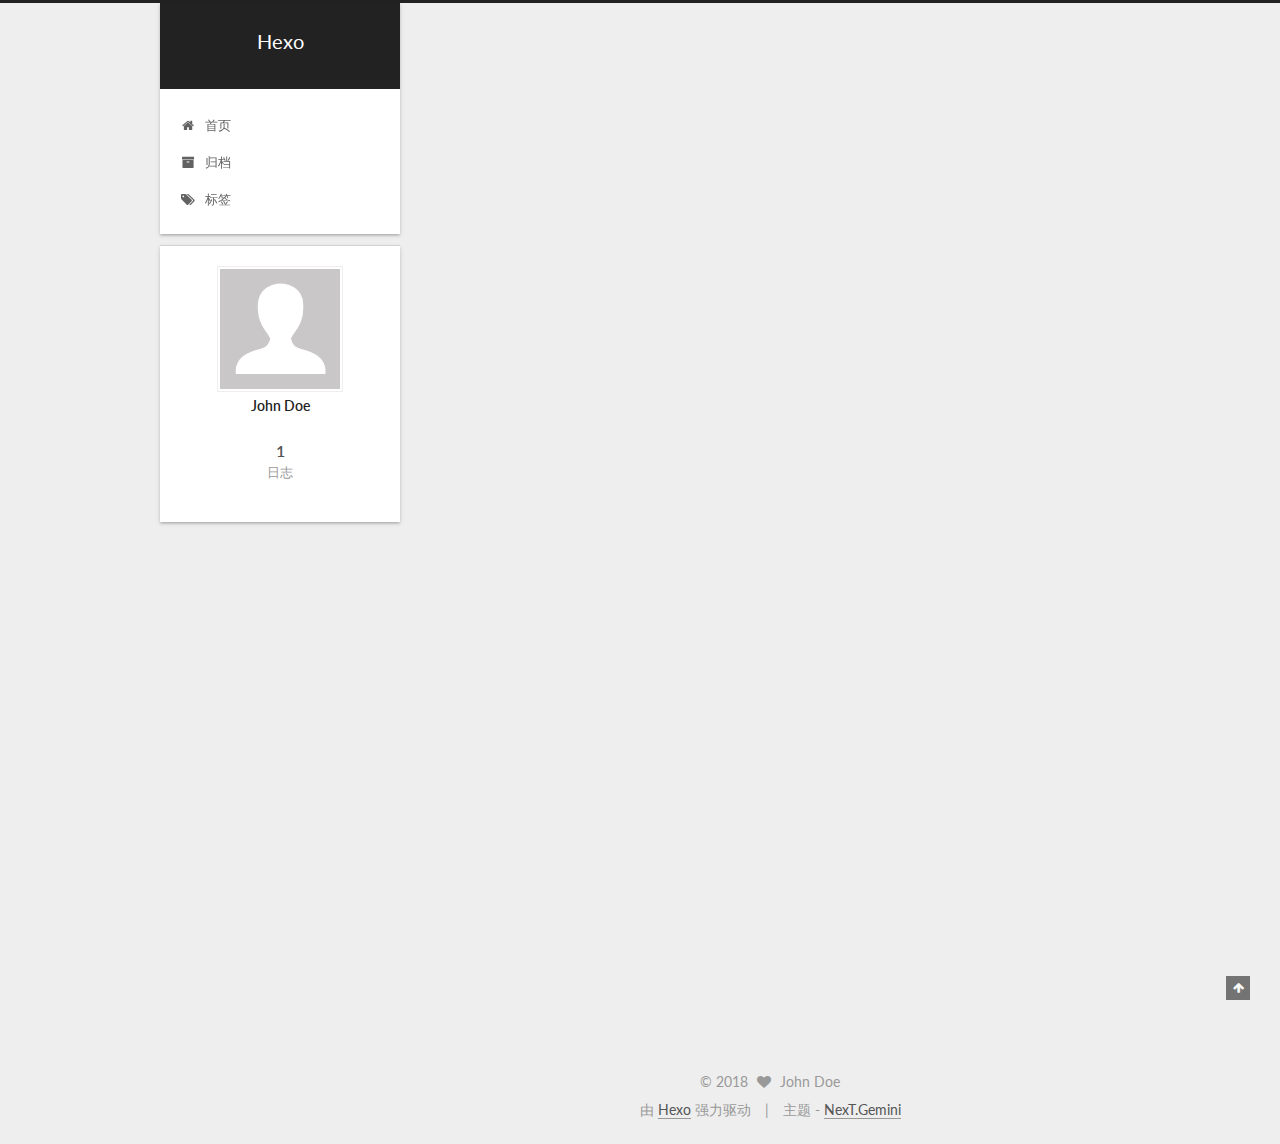
==== index.html @ 74d7618f "Site updated: 2018-06-04 23:23:45" ====
<!DOCTYPE html>



  


<html class="theme-next gemini use-motion" lang="zh-Hans">
<head>
  <meta charset="UTF-8"/>
<meta http-equiv="X-UA-Compatible" content="IE=edge" />
<meta name="viewport" content="width=device-width, initial-scale=1, maximum-scale=1"/>
<meta name="theme-color" content="#222">









<meta http-equiv="Cache-Control" content="no-transform" />
<meta http-equiv="Cache-Control" content="no-siteapp" />















  
  
  <link href="/lib/fancybox/source/jquery.fancybox.css?v=2.1.5" rel="stylesheet" type="text/css" />




  
  
  
  

  
    
    
  

  

  

  

  

  
    
    
    <link href="//fonts.googleapis.com/css?family=Lato:300,300italic,400,400italic,700,700italic&subset=latin,latin-ext" rel="stylesheet" type="text/css">
  






<link href="/lib/font-awesome/css/font-awesome.min.css?v=4.6.2" rel="stylesheet" type="text/css" />

<link href="/css/main.css?v=5.1.2" rel="stylesheet" type="text/css" />


  <meta name="keywords" content="Hexo, NexT" />








  <link rel="shortcut icon" type="image/x-icon" href="/favicon.ico?v=5.1.2" />






<meta property="og:type" content="website">
<meta property="og:title" content="Hexo">
<meta property="og:url" content="http://yoursite.com/index.html">
<meta property="og:site_name" content="Hexo">
<meta property="og:locale" content="zh-Hans">
<meta name="twitter:card" content="summary">
<meta name="twitter:title" content="Hexo">



<script type="text/javascript" id="hexo.configurations">
  var NexT = window.NexT || {};
  var CONFIG = {
    root: '/',
    scheme: 'Gemini',
    sidebar: {"position":"left","display":"post","offset":12,"offset_float":12,"b2t":false,"scrollpercent":false,"onmobile":false},
    fancybox: true,
    tabs: true,
    motion: true,
    duoshuo: {
      userId: '0',
      author: '博主'
    },
    algolia: {
      applicationID: '',
      apiKey: '',
      indexName: '',
      hits: {"per_page":10},
      labels: {"input_placeholder":"Search for Posts","hits_empty":"We didn't find any results for the search: ${query}","hits_stats":"${hits} results found in ${time} ms"}
    }
  };
</script>



  <link rel="canonical" href="http://yoursite.com/"/>





  <title>Hexo</title>
  














</head>

<body itemscope itemtype="http://schema.org/WebPage" lang="zh-Hans">

  
  
    
  

  <div class="container sidebar-position-left 
   page-home 
 ">
    <div class="headband"></div>

    <header id="header" class="header" itemscope itemtype="http://schema.org/WPHeader">
      <div class="header-inner"><div class="site-brand-wrapper">
  <div class="site-meta ">
    

    <div class="custom-logo-site-title">
      <a href="/"  class="brand" rel="start">
        <span class="logo-line-before"><i></i></span>
        <span class="site-title">Hexo</span>
        <span class="logo-line-after"><i></i></span>
      </a>
    </div>
      
        <p class="site-subtitle"></p>
      
  </div>

  <div class="site-nav-toggle">
    <button>
      <span class="btn-bar"></span>
      <span class="btn-bar"></span>
      <span class="btn-bar"></span>
    </button>
  </div>
</div>

<nav class="site-nav">
  

  
    <ul id="menu" class="menu">
      
        
        <li class="menu-item menu-item-home">
          <a href="/" rel="section">
            
              <i class="menu-item-icon fa fa-fw fa-home"></i> <br />
            
            首页
          </a>
        </li>
      
        
        <li class="menu-item menu-item-archives">
          <a href="/archives/" rel="section">
            
              <i class="menu-item-icon fa fa-fw fa-archive"></i> <br />
            
            归档
          </a>
        </li>
      
        
        <li class="menu-item menu-item-tags">
          <a href="/tags/" rel="section">
            
              <i class="menu-item-icon fa fa-fw fa-tags"></i> <br />
            
            标签
          </a>
        </li>
      

      
    </ul>
  

  
</nav>



 </div>
    </header>

    <main id="main" class="main">
      <div class="main-inner">
        <div class="content-wrap">
          <div id="content" class="content">
            
  <section id="posts" class="posts-expand">
    
      

  

  
  
  

  <article class="post post-type-normal" itemscope itemtype="http://schema.org/Article">
  
  
  
  <div class="post-block">
    <link itemprop="mainEntityOfPage" href="http://yoursite.com/2018/05/29/hello-world/">

    <span hidden itemprop="author" itemscope itemtype="http://schema.org/Person">
      <meta itemprop="name" content="John Doe">
      <meta itemprop="description" content="">
      <meta itemprop="image" content="/images/avatar.gif">
    </span>

    <span hidden itemprop="publisher" itemscope itemtype="http://schema.org/Organization">
      <meta itemprop="name" content="Hexo">
    </span>

    
      <header class="post-header">

        
        
          <h1 class="post-title" itemprop="name headline">
                
                <a class="post-title-link" href="/2018/05/29/hello-world/" itemprop="url">Hello World</a></h1>
        

        <div class="post-meta">
          <span class="post-time">
            
              <span class="post-meta-item-icon">
                <i class="fa fa-calendar-o"></i>
              </span>
              
                <span class="post-meta-item-text">发表于</span>
              
              <time title="创建于" itemprop="dateCreated datePublished" datetime="2018-05-29T22:01:03+08:00">
                2018-05-29
              </time>
            

            

            
          </span>

          

          
            
          

          
          

          

          

          

        </div>
      </header>
    

    
    
    
    <div class="post-body" itemprop="articleBody">

      
      

      
        
          
            <p>Welcome to <a href="https://hexo.io/" target="_blank" rel="noopener">Hexo</a>! This is your very first post. Check <a href="https://hexo.io/docs/" target="_blank" rel="noopener">documentation</a> for more info. If you get any problems when using Hexo, you can find the answer in <a href="https://hexo.io/docs/troubleshooting.html" target="_blank" rel="noopener">troubleshooting</a> or you can ask me on <a href="https://github.com/hexojs/hexo/issues" target="_blank" rel="noopener">GitHub</a>.</p>
<h2 id="Quick-Start"><a href="#Quick-Start" class="headerlink" title="Quick Start"></a>Quick Start</h2><h3 id="Create-a-new-post"><a href="#Create-a-new-post" class="headerlink" title="Create a new post"></a>Create a new post</h3><figure class="highlight bash"><table><tr><td class="gutter"><pre><span class="line">1</span><br></pre></td><td class="code"><pre><span class="line">$ hexo new <span class="string">"My New Post"</span></span><br></pre></td></tr></table></figure>
<p>More info: <a href="https://hexo.io/docs/writing.html" target="_blank" rel="noopener">Writing</a></p>
<h3 id="Run-server"><a href="#Run-server" class="headerlink" title="Run server"></a>Run server</h3><figure class="highlight bash"><table><tr><td class="gutter"><pre><span class="line">1</span><br></pre></td><td class="code"><pre><span class="line">$ hexo server</span><br></pre></td></tr></table></figure>
<p>More info: <a href="https://hexo.io/docs/server.html" target="_blank" rel="noopener">Server</a></p>
<h3 id="Generate-static-files"><a href="#Generate-static-files" class="headerlink" title="Generate static files"></a>Generate static files</h3><figure class="highlight bash"><table><tr><td class="gutter"><pre><span class="line">1</span><br></pre></td><td class="code"><pre><span class="line">$ hexo generate</span><br></pre></td></tr></table></figure>
<p>More info: <a href="https://hexo.io/docs/generating.html" target="_blank" rel="noopener">Generating</a></p>
<h3 id="Deploy-to-remote-sites"><a href="#Deploy-to-remote-sites" class="headerlink" title="Deploy to remote sites"></a>Deploy to remote sites</h3><figure class="highlight bash"><table><tr><td class="gutter"><pre><span class="line">1</span><br></pre></td><td class="code"><pre><span class="line">$ hexo deploy</span><br></pre></td></tr></table></figure>
<p>More info: <a href="https://hexo.io/docs/deployment.html" target="_blank" rel="noopener">Deployment</a></p>

          
        
      
    </div>
    
    
    

    

    

    

    <footer class="post-footer">
      

      

      

      
      
        <div class="post-eof"></div>
      
    </footer>
  </div>
  
  
  
  </article>


    
  </section>

  


          </div>
          


          

        </div>
        
          
  
  <div class="sidebar-toggle">
    <div class="sidebar-toggle-line-wrap">
      <span class="sidebar-toggle-line sidebar-toggle-line-first"></span>
      <span class="sidebar-toggle-line sidebar-toggle-line-middle"></span>
      <span class="sidebar-toggle-line sidebar-toggle-line-last"></span>
    </div>
  </div>

  <aside id="sidebar" class="sidebar">
    
    <div class="sidebar-inner">

      

      

      <section class="site-overview sidebar-panel sidebar-panel-active">
        <div class="site-author motion-element" itemprop="author" itemscope itemtype="http://schema.org/Person">
          <img class="site-author-image" itemprop="image"
               src="/images/avatar.gif"
               alt="John Doe" />
          <p class="site-author-name" itemprop="name">John Doe</p>
           
              <p class="site-description motion-element" itemprop="description"></p>
          
        </div>
        <nav class="site-state motion-element">

          
            <div class="site-state-item site-state-posts">
              <a href="/archives/">
                <span class="site-state-item-count">1</span>
                <span class="site-state-item-name">日志</span>
              </a>
            </div>
          

          

          

        </nav>

        

        <div class="links-of-author motion-element">
          
        </div>

        
        

        
        

        


      </section>

      

      

    </div>
  </aside>


        
      </div>
    </main>

    <footer id="footer" class="footer">
      <div class="footer-inner">
        <div class="copyright" >
  
  &copy; 
  <span itemprop="copyrightYear">2018</span>
  <span class="with-love">
    <i class="fa fa-heart"></i>
  </span>
  <span class="author" itemprop="copyrightHolder">John Doe</span>
</div>


<div class="powered-by">
  由 <a class="theme-link" href="https://hexo.io">Hexo</a> 强力驱动
</div>

<div class="theme-info">
  主题 -
  <a class="theme-link" href="https://github.com/iissnan/hexo-theme-next">
    NexT.Gemini
  </a>
</div>


        

        
      </div>
    </footer>

    
      <div class="back-to-top">
        <i class="fa fa-arrow-up"></i>
        
      </div>
    

  </div>

  

<script type="text/javascript">
  if (Object.prototype.toString.call(window.Promise) !== '[object Function]') {
    window.Promise = null;
  }
</script>









  












  
  <script type="text/javascript" src="/lib/jquery/index.js?v=2.1.3"></script>

  
  <script type="text/javascript" src="/lib/fastclick/lib/fastclick.min.js?v=1.0.6"></script>

  
  <script type="text/javascript" src="/lib/jquery_lazyload/jquery.lazyload.js?v=1.9.7"></script>

  
  <script type="text/javascript" src="/lib/velocity/velocity.min.js?v=1.2.1"></script>

  
  <script type="text/javascript" src="/lib/velocity/velocity.ui.min.js?v=1.2.1"></script>

  
  <script type="text/javascript" src="/lib/fancybox/source/jquery.fancybox.pack.js?v=2.1.5"></script>


  


  <script type="text/javascript" src="/js/src/utils.js?v=5.1.2"></script>

  <script type="text/javascript" src="/js/src/motion.js?v=5.1.2"></script>



  
  


  <script type="text/javascript" src="/js/src/affix.js?v=5.1.2"></script>

  <script type="text/javascript" src="/js/src/schemes/pisces.js?v=5.1.2"></script>



  
    <script type="text/javascript" src="/js/src/scrollspy.js?v=5.1.2"></script>
<script type="text/javascript" src="/js/src/post-details.js?v=5.1.2"></script>

  

  


  <script type="text/javascript" src="/js/src/bootstrap.js?v=5.1.2"></script>



  


  




	





  





  






  





  

  

  

  

  

  

</body>
</html>
---- css/main.css ----
/* normalize.css v3.0.2 | MIT License | git.io/normalize */
html {
  font-family: sans-serif; /* 1 */
  -ms-text-size-adjust: 100%; /* 2 */
  -webkit-text-size-adjust: 100%; /* 2 */
}
body {
  margin: 0;
}
article,
aside,
details,
figcaption,
figure,
footer,
header,
hgroup,
main,
menu,
nav,
section,
summary {
  display: block;
}
audio,
canvas,
progress,
video {
  display: inline-block; /* 1 */
  vertical-align: baseline; /* 2 */
}
audio:not([controls]) {
  display: none;
  height: 0;
}
[hidden],
template {
  display: none;
}
a {
  background-color: transparent;
}
a:active,
a:hover {
  outline: 0;
}
abbr[title] {
  border-bottom: 1px dotted;
}
b,
strong {
  font-weight: bold;
}
dfn {
  font-style: italic;
}
h1 {
  font-size: 2em;
  margin: 0.67em 0;
}
mark {
  background: #ff0;
  color: #000;
}
small {
  font-size: 80%;
}
sub,
sup {
  font-size: 75%;
  line-height: 0;
  position: relative;
  vertical-align: baseline;
}
sup {
  top: -0.5em;
}
sub {
  bottom: -0.25em;
}
img {
  border: 0;
}
svg:not(:root) {
  overflow: hidden;
}
figure {
  margin: 1em 40px;
}
hr {
  -moz-box-sizing: content-box;
  box-sizing: content-box;
  height: 0;
}
pre {
  overflow: auto;
}
code,
kbd,
pre,
samp {
  font-family: monospace, monospace;
  font-size: 1em;
}
button,
input,
optgroup,
select,
textarea {
  color: inherit; /* 1 */
  font: inherit; /* 2 */
  margin: 0; /* 3 */
}
button {
  overflow: visible;
}
button,
select {
  text-transform: none;
}
button,
html input[type="button"],
input[type="reset"],
input[type="submit"] {
  -webkit-appearance: button; /* 2 */
  cursor: pointer; /* 3 */
}
button[disabled],
html input[disabled] {
  cursor: default;
}
button::-moz-focus-inner,
input::-moz-focus-inner {
  border: 0;
  padding: 0;
}
input {
  line-height: normal;
}
input[type="checkbox"],
input[type="radio"] {
  box-sizing: border-box; /* 1 */
  padding: 0; /* 2 */
}
input[type="number"]::-webkit-inner-spin-button,
input[type="number"]::-webkit-outer-spin-button {
  height: auto;
}
input[type="search"] {
  -webkit-appearance: textfield; /* 1 */
  -moz-box-sizing: content-box;
  -webkit-box-sizing: content-box; /* 2 */
  box-sizing: content-box;
}
input[type="search"]::-webkit-search-cancel-button,
input[type="search"]::-webkit-search-decoration {
  -webkit-appearance: none;
}
fieldset {
  border: 1px solid #c0c0c0;
  margin: 0 2px;
  padding: 0.35em 0.625em 0.75em;
}
legend {
  border: 0; /* 1 */
  padding: 0; /* 2 */
}
textarea {
  overflow: auto;
}
optgroup {
  font-weight: bold;
}
table {
  border-collapse: collapse;
  border-spacing: 0;
}
td,
th {
  padding: 0;
}
::selection {
  background: #262a30;
  color: #fff;
}
body {
  position: relative;
  font-family: 'Lato', "PingFang SC", "Microsoft YaHei", sans-serif;
  font-size: 14px;
  line-height: 2;
  color: #555;
  background: #eee;
}
@media (max-width: 767px) {
  body {
    padding-right: 0 !important;
  }
}
@media (min-width: 768px) and (max-width: 991px) {
  body {
    padding-right: 0 !important;
  }
}
@media (min-width: 1600px) {
  body {
    font-size: 16px;
  }
}
h1,
h2,
h3,
h4,
h5,
h6 {
  margin: 0;
  padding: 0;
  font-weight: bold;
  line-height: 1.5;
  font-family: 'Lato', "PingFang SC", "Microsoft YaHei", sans-serif;
}
h2,
h3,
h4,
h5,
h6 {
  margin: 20px 0 15px;
}
h1 {
  font-size: 22px;
}
@media (max-width: 767px) {
  h1 {
    font-size: 18px;
  }
}
h2 {
  font-size: 20px;
}
@media (max-width: 767px) {
  h2 {
    font-size: 16px;
  }
}
h3 {
  font-size: 18px;
}
@media (max-width: 767px) {
  h3 {
    font-size: 14px;
  }
}
h4 {
  font-size: 16px;
}
@media (max-width: 767px) {
  h4 {
    font-size: 12px;
  }
}
h5 {
  font-size: 14px;
}
@media (max-width: 767px) {
  h5 {
    font-size: 10px;
  }
}
h6 {
  font-size: 12px;
}
@media (max-width: 767px) {
  h6 {
    font-size: 8px;
  }
}
p {
  margin: 0 0 20px 0;
}
a {
  color: #555;
  text-decoration: none;
  border-bottom: 1px solid #999;
  word-wrap: break-word;
}
a:hover {
  color: #222;
  border-bottom-color: #222;
}
blockquote {
  margin: 0;
  padding: 0;
}
img {
  display: block;
  margin: auto;
  max-width: 100%;
  height: auto;
}
hr {
  margin: 40px 0;
  height: 3px;
  border: none;
  background-color: #ddd;
  background-image: repeating-linear-gradient(-45deg, #fff, #fff 4px, transparent 4px, transparent 8px);
}
blockquote {
  padding: 0 15px;
  color: #666;
  border-left: 4px solid #ddd;
}
blockquote cite::before {
  content: "-";
  padding: 0 5px;
}
dt {
  font-weight: 700;
}
dd {
  margin: 0;
  padding: 0;
}
.text-left {
  text-align: left;
}
.text-center {
  text-align: center;
}
.text-right {
  text-align: right;
}
.text-justify {
  text-align: justify;
}
.text-nowrap {
  white-space: nowrap;
}
.text-lowercase {
  text-transform: lowercase;
}
.text-uppercase {
  text-transform: uppercase;
}
.text-capitalize {
  text-transform: capitalize;
}
.center-block {
  display: block;
  margin-left: auto;
  margin-right: auto;
}
.clearfix:before,
.clearfix:after {
  content: " ";
  display: table;
}
.clearfix:after {
  clear: both;
}
.pullquote {
  width: 45%;
}
.pullquote.left {
  float: left;
  margin-left: 5px;
  margin-right: 10px;
}
.pullquote.right {
  float: right;
  margin-left: 10px;
  margin-right: 5px;
}
.affix.affix.affix {
  position: fixed;
}
.translation {
  margin-top: -20px;
  font-size: 14px;
  color: #999;
}
.scrollbar-measure {
  width: 100px;
  height: 100px;
  overflow: scroll;
  position: absolute;
  top: -9999px;
}
.use-motion .motion-element {
  opacity: 0;
}
table {
  margin: 20px 0;
  width: 100%;
  border-collapse: collapse;
  border-spacing: 0;
  border: 1px solid #ddd;
  font-size: 14px;
  table-layout: fixed;
  word-wrap: break-all;
}
table>tbody>tr:nth-of-type(odd) {
  background-color: #f9f9f9;
}
table>tbody>tr:hover {
  background-color: #f5f5f5;
}
caption,
th,
td {
  padding: 8px;
  text-align: left;
  vertical-align: middle;
  font-weight: normal;
}
th,
td {
  border-bottom: 3px solid #ddd;
  border-right: 1px solid #eee;
}
th {
  padding-bottom: 10px;
  font-weight: 700;
}
td {
  border-bottom-width: 1px;
}
html,
body {
  height: 100%;
}
.container {
  position: relative;
  min-height: 100%;
}
.header-inner {
  margin: 0 auto;
  padding: 100px 0 70px;
  width: calc(100% - 252px);
}
@media (min-width: 1600px) {
  .container .header-inner {
    width: 900px;
  }
}
.main {
  padding-bottom: 150px;
}
.main-inner {
  margin: 0 auto;
  width: calc(100% - 252px);
}
@media (min-width: 1600px) {
  .container .main-inner {
    width: 900px;
  }
}
.footer {
  position: absolute;
  left: 0;
  bottom: 0;
  width: 100%;
  min-height: 50px;
}
.footer-inner {
  box-sizing: border-box;
  margin: 20px auto;
  width: calc(100% - 252px);
}
@media (min-width: 1600px) {
  .container .footer-inner {
    width: 900px;
  }
}
pre,
.highlight {
  overflow: auto;
  margin: 20px 0;
  padding: 0;
  font-size: 13px;
  color: #4d4d4c;
  background: #f7f7f7;
  line-height: 1.6;
}
pre,
code {
  font-family: consolas, Menlo, "PingFang SC", "Microsoft YaHei", monospace;
}
code {
  padding: 2px 4px;
  word-wrap: break-word;
  color: #555;
  background: #eee;
  border-radius: 3px;
  font-size: 13px;
}
pre code {
  padding: 0;
  color: #4d4d4c;
  background: none;
  text-shadow: none;
}
.highlight {
  border-radius: 1px;
}
.highlight pre {
  border: none;
  margin: 0;
  padding: 10px 0;
}
.highlight table {
  margin: 0;
  width: auto;
  border: none;
}
.highlight td {
  border: none;
  padding: 0;
}
.highlight figcaption {
  font-size: 1em;
  color: #4d4d4c;
  line-height: 1em;
  margin-bottom: 1em;
}
.highlight figcaption:before,
.highlight figcaption:after {
  content: " ";
  display: table;
}
.highlight figcaption:after {
  clear: both;
}
.highlight figcaption a {
  float: right;
  color: #4d4d4c;
}
.highlight figcaption a:hover {
  border-bottom-color: #4d4d4c;
}
.highlight .gutter pre {
  padding-left: 10px;
  padding-right: 10px;
  color: #869194;
  text-align: right;
  background-color: #eff2f3;
}
.highlight .code pre {
  width: 100%;
  padding-left: 10px;
  padding-right: 10px;
  background-color: #f7f7f7;
}
.highlight .line {
  height: 20px;
}
.gutter {
  -webkit-user-select: none;
  -moz-user-select: none;
  -ms-user-select: none;
  user-select: none;
}
.gist table {
  width: auto;
}
.gist table td {
  border: none;
}
pre .deletion {
  background: #fdd;
}
pre .addition {
  background: #dfd;
}
pre .meta {
  color: #8959a8;
}
pre .comment {
  color: #8e908c;
}
pre .variable,
pre .attribute,
pre .tag,
pre .regexp,
pre .ruby .constant,
pre .xml .tag .title,
pre .xml .pi,
pre .xml .doctype,
pre .html .doctype,
pre .css .id,
pre .css .class,
pre .css .pseudo {
  color: #c82829;
}
pre .number,
pre .preprocessor,
pre .built_in,
pre .literal,
pre .params,
pre .constant,
pre .command {
  color: #f5871f;
}
pre .ruby .class .title,
pre .css .rules .attribute,
pre .string,
pre .value,
pre .inheritance,
pre .header,
pre .ruby .symbol,
pre .xml .cdata,
pre .special,
pre .number,
pre .formula {
  color: #718c00;
}
pre .title,
pre .css .hexcolor {
  color: #3e999f;
}
pre .function,
pre .python .decorator,
pre .python .title,
pre .ruby .function .title,
pre .ruby .title .keyword,
pre .perl .sub,
pre .javascript .title,
pre .coffeescript .title {
  color: #4271ae;
}
pre .keyword,
pre .javascript .function {
  color: #8959a8;
}
.full-image.full-image.full-image {
  border: none;
  max-width: 100%;
  width: auto;
  margin: 20px auto;
}
@media (min-width: 992px) {
  .full-image.full-image.full-image {
    max-width: none;
    width: 118%;
    margin: 0 -9%;
  }
}
.blockquote-center,
.page-home .post-type-quote blockquote,
.page-post-detail .post-type-quote blockquote {
  position: relative;
  margin: 40px 0;
  padding: 0;
  border-left: none;
  text-align: center;
}
.blockquote-center::before,
.page-home .post-type-quote blockquote::before,
.page-post-detail .post-type-quote blockquote::before,
.blockquote-center::after,
.page-home .post-type-quote blockquote::after,
.page-post-detail .post-type-quote blockquote::after {
  position: absolute;
  content: ' ';
  display: block;
  width: 100%;
  height: 24px;
  opacity: 0.2;
  background-repeat: no-repeat;
  background-position: 0 -6px;
  background-size: 22px 22px;
}
.blockquote-center::before,
.page-home .post-type-quote blockquote::before,
.page-post-detail .post-type-quote blockquote::before {
  top: -20px;
  background-image: url("../images/quote-l.svg");
  border-top: 1px solid #ccc;
}
.blockquote-center::after,
.page-home .post-type-quote blockquote::after,
.page-post-detail .post-type-quote blockquote::after {
  bottom: -20px;
  background-image: url("../images/quote-r.svg");
  border-bottom: 1px solid #ccc;
  background-position: 100% 8px;
}
.blockquote-center p,
.page-home .post-type-quote blockquote p,
.page-post-detail .post-type-quote blockquote p,
.blockquote-center div,
.page-home .post-type-quote blockquote div,
.page-post-detail .post-type-quote blockquote div {
  text-align: center;
}
.post .post-body .group-picture img {
  box-sizing: border-box;
  padding: 0 3px;
  border: none;
}
.post .group-picture-row {
  overflow: hidden;
  margin-top: 6px;
}
.post .group-picture-row:first-child {
  margin-top: 0;
}
.post .group-picture-column {
  float: left;
}
.page-post-detail .post-body .group-picture-column {
  float: none;
  margin-top: 10px;
  width: auto !important;
}
.page-post-detail .post-body .group-picture-column img {
  margin: 0 auto;
}
.page-archive .group-picture-container {
  overflow: hidden;
}
.page-archive .group-picture-row {
  float: left;
}
.page-archive .group-picture-row:first-child {
  margin-top: 6px;
}
.page-archive .group-picture-column {
  max-width: 150px;
  max-height: 150px;
}
.post-body .note {
  position: relative;
  padding: 15px;
  margin-bottom: 20px;
  border: 1px solid #eee;
  border-left-width: 5px;
  border-radius: 3px;
}
.post-body .note h2,
.post-body .note h3,
.post-body .note h4,
.post-body .note h5,
.post-body .note h6 {
  margin-top: 0;
  margin-bottom: 0;
  border-bottom: initial;
  padding-top: 0 !important;
}
.post-body .note p:first-child,
.post-body .note ul:first-child,
.post-body .note ol:first-child,
.post-body .note table:first-child,
.post-body .note pre:first-child,
.post-body .note blockquote:first-child {
  margin-top: 0;
}
.post-body .note p:last-child,
.post-body .note ul:last-child,
.post-body .note ol:last-child,
.post-body .note table:last-child,
.post-body .note pre:last-child,
.post-body .note blockquote:last-child {
  margin-bottom: 0;
}
.post-body .note.default {
  border-left-color: #777;
}
.post-body .note.default h2,
.post-body .note.default h3,
.post-body .note.default h4,
.post-body .note.default h5,
.post-body .note.default h6 {
  color: #777;
}
.post-body .note.primary {
  border-left-color: #6f42c1;
}
.post-body .note.primary h2,
.post-body .note.primary h3,
.post-body .note.primary h4,
.post-body .note.primary h5,
.post-body .note.primary h6 {
  color: #6f42c1;
}
.post-body .note.info {
  border-left-color: #428bca;
}
.post-body .note.info h2,
.post-body .note.info h3,
.post-body .note.info h4,
.post-body .note.info h5,
.post-body .note.info h6 {
  color: #428bca;
}
.post-body .note.success {
  border-left-color: #5cb85c;
}
.post-body .note.success h2,
.post-body .note.success h3,
.post-body .note.success h4,
.post-body .note.success h5,
.post-body .note.success h6 {
  color: #5cb85c;
}
.post-body .note.warning {
  border-left-color: #f0ad4e;
}
.post-body .note.warning h2,
.post-body .note.warning h3,
.post-body .note.warning h4,
.post-body .note.warning h5,
.post-body .note.warning h6 {
  color: #f0ad4e;
}
.post-body .note.danger {
  border-left-color: #d9534f;
}
.post-body .note.danger h2,
.post-body .note.danger h3,
.post-body .note.danger h4,
.post-body .note.danger h5,
.post-body .note.danger h6 {
  color: #d9534f;
}
.post-body .label {
  display: inline;
  padding: 0 2px;
  white-space: nowrap;
}
.post-body .label.default {
  background-color: #f0f0f0;
}
.post-body .label.primary {
  background-color: #efe6f7;
}
.post-body .label.info {
  background-color: #e5f2f8;
}
.post-body .label.success {
  background-color: #e7f4e9;
}
.post-body .label.warning {
  background-color: #fcf6e1;
}
.post-body .label.danger {
  background-color: #fae8eb;
}
.post-body .tabs {
  position: relative;
  display: block;
  margin-bottom: 20px;
  padding-top: 10px;
}
.post-body .tabs ul.nav-tabs {
  margin: 0;
  padding: 0;
  display: flex;
  margin-bottom: -1px;
}
@media (max-width: 413px) {
  .post-body .tabs ul.nav-tabs {
    display: block;
    margin-bottom: 5px;
  }
}
.post-body .tabs ul.nav-tabs li.tab {
  list-style-type: none !important;
  margin: 0 0.25em 0 0;
  border-top: 3px solid transparent;
  border-left: 1px solid transparent;
  border-right: 1px solid transparent;
}
@media (max-width: 413px) {
  .post-body .tabs ul.nav-tabs li.tab {
    margin: initial;
    border-top: 1px solid transparent;
    border-left: 3px solid transparent;
    border-right: 1px solid transparent;
    border-bottom: 1px solid transparent;
  }
}
.post-body .tabs ul.nav-tabs li.tab a {
  outline: 0;
  border-bottom: initial;
  display: block;
  line-height: 1.8em;
  padding: 0.25em 0.75em;
  transition-duration: 0.2s;
  transition-timing-function: ease-out;
  transition-delay: 0s;
}
.post-body .tabs ul.nav-tabs li.tab a i {
  width: 1.285714285714286em;
}
.post-body .tabs ul.nav-tabs li.tab.active {
  border-top: 3px solid #fc6423;
  border-left: 1px solid #ddd;
  border-right: 1px solid #ddd;
  background-color: #fff;
}
@media (max-width: 413px) {
  .post-body .tabs ul.nav-tabs li.tab.active {
    border-top: 1px solid #ddd;
    border-left: 3px solid #fc6423;
    border-right: 1px solid #ddd;
    border-bottom: 1px solid #ddd;
  }
}
.post-body .tabs ul.nav-tabs li.tab.active a {
  cursor: default;
  color: #555;
}
.post-body .tabs .tab-content {
  background-color: #fff;
}
.post-body .tabs .tab-content .tab-pane {
  border: 1px solid #ddd;
  padding: 20px 20px 0 20px;
}
.post-body .tabs .tab-content .tab-pane:not(.active) {
  display: none !important;
}
.post-body .tabs .tab-content .tab-pane.active {
  display: block !important;
}
.btn {
  display: inline-block;
  padding: 0 20px;
  font-size: 14px;
  color: #fff;
  background: #222;
  border: 2px solid #555;
  text-decoration: none;
  border-radius: 0;
  transition-property: background-color;
  transition-duration: 0.2s;
  transition-timing-function: ease-in-out;
  transition-delay: 0s;
}
.btn:hover,
.post-button .btn:hover {
  border-color: #222;
  color: #fff;
  background: #222;
}
.btn-bar {
  display: block;
  width: 22px;
  height: 2px;
  background: #555;
  border-radius: 1px;
}
.btn-bar+.btn-bar {
  margin-top: 4px;
}
.pagination {
  margin: 120px 0 40px;
  text-align: center;
  border-top: 1px solid #eee;
}
.page-number-basic,
.pagination .prev,
.pagination .next,
.pagination .page-number,
.pagination .space {
  display: inline-block;
  position: relative;
  top: -1px;
  margin: 0 10px;
  padding: 0 10px;
  line-height: 30px;
}
@media (max-width: 767px) {
  .page-number-basic,
  .pagination .prev,
  .pagination .next,
  .pagination .page-number,
  .pagination .space {
    margin: 0 5px;
  }
}
.pagination .prev,
.pagination .next,
.pagination .page-number {
  border-bottom: 0;
  border-top: 1px solid #eee;
  transition-property: border-color;
  transition-duration: 0.2s;
  transition-timing-function: ease-in-out;
  transition-delay: 0s;
}
.pagination .prev:hover,
.pagination .next:hover,
.pagination .page-number:hover {
  border-top-color: #222;
}
.pagination .space {
  padding: 0;
  margin: 0;
}
.pagination .prev {
  margin-left: 0;
}
.pagination .next {
  margin-right: 0;
}
.pagination .page-number.current {
  color: #fff;
  background: #ccc;
  border-top-color: #ccc;
}
@media (max-width: 767px) {
  .pagination {
    border-top: none;
  }
  .pagination .prev,
  .pagination .next,
  .pagination .page-number {
    margin-bottom: 10px;
    border-top: 0;
    border-bottom: 1px solid #eee;
  }
  .pagination .prev:hover,
  .pagination .next:hover,
  .pagination .page-number:hover {
    border-bottom-color: #222;
  }
}
.comments {
  margin: 60px 20px 0;
}
.tag-cloud {
  text-align: center;
}
.tag-cloud a {
  display: inline-block;
  margin: 10px;
}
.back-to-top {
  box-sizing: border-box;
  position: fixed;
  bottom: -100px;
  right: 30px;
  z-index: 1050;
  padding: 0 6px;
  width: 24px;
  background: #222;
  font-size: 12px;
  opacity: 0.6;
  color: #fff;
  cursor: pointer;
  text-align: center;
  -webkit-transform: translateZ(0);
  transition-property: bottom;
  transition-duration: 0.2s;
  transition-timing-function: ease-in-out;
  transition-delay: 0s;
}
@media (min-width: 768px) and (max-width: 991px) {
  .back-to-top {
    display: none !important;
  }
}
@media (max-width: 767px) {
  .back-to-top {
    display: none !important;
  }
}
.back-to-top.back-to-top-on {
  bottom: 30px;
}
.header {
  background: transparent;
}
.header-inner {
  position: relative;
}
.headband {
  height: 3px;
  background: #222;
}
.site-meta {
  margin: 0;
  text-align: center;
}
@media (max-width: 767px) {
  .site-meta {
    text-align: center;
  }
}
.brand {
  position: relative;
  display: inline-block;
  padding: 0 40px;
  color: #fff;
  background: #222;
  border-bottom: none;
}
.brand:hover {
  color: #fff;
}
.logo {
  display: inline-block;
  margin-right: 5px;
  line-height: 36px;
  vertical-align: top;
}
.site-title {
  display: inline-block;
  vertical-align: top;
  line-height: 36px;
  font-size: 20px;
  font-weight: normal;
  font-family: 'Lato', "PingFang SC", "Microsoft YaHei", sans-serif;
}
.site-subtitle {
  margin-top: 10px;
  font-size: 13px;
  color: #ddd;
}
.use-motion .brand {
  opacity: 0;
}
.use-motion .logo,
.use-motion .site-title,
.use-motion .site-subtitle {
  opacity: 0;
  position: relative;
  top: -10px;
}
.site-nav-toggle {
  display: none;
  position: absolute;
  top: 10px;
  left: 10px;
}
@media (max-width: 767px) {
  .site-nav-toggle {
    display: block;
  }
}
.site-nav-toggle button {
  margin-top: 2px;
  padding: 9px 10px;
  background: transparent;
  border: none;
}
@media (max-width: 767px) {
  .site-nav {
    display: none;
    margin: 0 -10px;
    padding: 0 10px;
    clear: both;
    border-top: 1px solid #ddd;
  }
}
@media (min-width: 768px) and (max-width: 991px) {
  .site-nav {
    display: block !important;
  }
}
@media (min-width: 992px) {
  .site-nav {
    display: block !important;
  }
}
.menu {
  margin-top: 20px;
  padding-left: 0;
  text-align: center;
}
.menu .menu-item {
  display: inline-block;
  margin: 0 10px;
  list-style: none;
}
@media screen and (max-width: 767px) {
  .menu .menu-item {
    margin-top: 10px;
  }
}
.menu .menu-item a {
  display: block;
  font-size: 13px;
  line-height: inherit;
  border-bottom: 1px solid transparent;
  transition-property: border-color;
  transition-duration: 0.2s;
  transition-timing-function: ease-in-out;
  transition-delay: 0s;
}
.menu .menu-item a:hover,
.menu-item-active a {
  border-bottom-color: #222;
}
.menu .menu-item .fa {
  margin-right: 5px;
}
.use-motion .menu-item {
  opacity: 0;
}
.post-body {
  font-family: 'Lato', "PingFang SC", "Microsoft YaHei", sans-serif;
}
@media (max-width: 767px) {
  .post-body {
    word-break: break-word;
  }
}
.post-body .fancybox img {
  display: block !important;
  margin: 0 auto;
  cursor: pointer;
  cursor: zoom-in;
  cursor: -webkit-zoom-in;
}
.post-body .image-caption,
.post-body .figure .caption {
  margin: 10px auto 15px;
  text-align: center;
  font-size: 14px;
  color: #999;
  font-weight: bold;
  line-height: 1;
}
.post-sticky-flag {
  display: inline-block;
  font-size: 16px;
  -ms-transform: rotate(30deg);
  -webkit-transform: rotate(30deg);
  -moz-transform: rotate(30deg);
  -ms-transform: rotate(30deg);
  -o-transform: rotate(30deg);
  transform: rotate(30deg);
}
.posts-expand {
  padding-top: 40px;
}
@media (max-width: 767px) {
  .posts-expand {
    margin: 0 20px;
  }
  .post-body pre {
    padding: 10px;
  }
  .post-body pre .gutter pre {
    padding-right: 10px;
  }
  .post-body .highlight {
    margin-left: 0px;
    margin-right: 0px;
    padding: 0;
  }
  .post-body .highlight .gutter pre {
    padding-right: 10px;
  }
}
@media (min-width: 992px) {
  .posts-expand .post-body {
    text-align: justify;
  }
}
.posts-expand .post-body h2,
.posts-expand .post-body h3,
.posts-expand .post-body h4,
.posts-expand .post-body h5,
.posts-expand .post-body h6 {
  padding-top: 10px;
}
.posts-expand .post-body h2 .header-anchor,
.posts-expand .post-body h3 .header-anchor,
.posts-expand .post-body h4 .header-anchor,
.posts-expand .post-body h5 .header-anchor,
.posts-expand .post-body h6 .header-anchor {
  float: right;
  margin-left: 10px;
  color: #ccc;
  border-bottom-style: none;
  visibility: hidden;
}
.posts-expand .post-body h2 .header-anchor:hover,
.posts-expand .post-body h3 .header-anchor:hover,
.posts-expand .post-body h4 .header-anchor:hover,
.posts-expand .post-body h5 .header-anchor:hover,
.posts-expand .post-body h6 .header-anchor:hover {
  color: inherit;
}
.posts-expand .post-body h2:hover .header-anchor,
.posts-expand .post-body h3:hover .header-anchor,
.posts-expand .post-body h4:hover .header-anchor,
.posts-expand .post-body h5:hover .header-anchor,
.posts-expand .post-body h6:hover .header-anchor {
  visibility: visible;
}
.posts-expand .post-body ul li {
  list-style: circle;
}
.posts-expand .post-body img {
  box-sizing: border-box;
  margin: auto;
  padding: 3px;
  border: 1px solid #ddd;
}
.posts-expand .fancybox img {
  margin: 0 auto;
}
@media (max-width: 767px) {
  .posts-collapse {
    margin: 0 20px;
  }
  .posts-collapse .post-title,
  .posts-collapse .post-meta {
    display: block;
    width: auto;
    text-align: left;
  }
}
.posts-collapse {
  position: relative;
  z-index: 1010;
  margin-left: 55px;
}
.posts-collapse::after {
  content: " ";
  position: absolute;
  top: 20px;
  left: 0;
  margin-left: -2px;
  width: 4px;
  height: 100%;
  background: #f5f5f5;
  z-index: -1;
}
@media (max-width: 767px) {
  .posts-collapse {
    margin: 0 20px;
  }
}
.posts-collapse .collection-title {
  position: relative;
  margin: 60px 0;
}
.posts-collapse .collection-title h1,
.posts-collapse .collection-title h2 {
  margin-left: 20px;
}
.posts-collapse .collection-title small {
  color: #bbb;
  margin-left: 5px;
}
.posts-collapse .collection-title::before {
  content: " ";
  position: absolute;
  left: 0;
  top: 50%;
  margin-left: -4px;
  margin-top: -4px;
  width: 8px;
  height: 8px;
  background: #bbb;
  border-radius: 50%;
}
.posts-collapse .post {
  margin: 30px 0;
}
.posts-collapse .post-header {
  position: relative;
  transition-duration: 0.2s;
  transition-timing-function: ease-in-out;
  transition-delay: 0s;
  transition-property: border;
  border-bottom: 1px dashed #ccc;
}
.posts-collapse .post-header::before {
  content: " ";
  position: absolute;
  left: 0;
  top: 12px;
  width: 6px;
  height: 6px;
  margin-left: -4px;
  background: #bbb;
  border-radius: 50%;
  border: 1px solid #fff;
  transition-duration: 0.2s;
  transition-timing-function: ease-in-out;
  transition-delay: 0s;
  transition-property: background;
}
.posts-collapse .post-header:hover {
  border-bottom-color: #666;
}
.posts-collapse .post-header:hover::before {
  background: #222;
}
.posts-collapse .post-meta {
  position: absolute;
  font-size: 12px;
  left: 20px;
  top: 5px;
}
.posts-collapse .post-comments-count {
  display: none;
}
.posts-collapse .post-title {
  margin-left: 60px;
  font-size: 16px;
  font-weight: normal;
  line-height: inherit;
}
.posts-collapse .post-title::after {
  margin-left: 3px;
  opacity: 0.6;
}
.posts-collapse .post-title a {
  color: #666;
  border-bottom: none;
}
.page-home .post-type-quote .post-header,
.page-post-detail .post-type-quote .post-header,
.page-home .post-type-quote .post-tags,
.page-post-detail .post-type-quote .post-tags {
  display: none;
}
.posts-expand .post-title {
  font-size: 26px;
  text-align: center;
  word-break: break-word;
  font-weight: 400;
}
@media (max-width: 767px) {
  .posts-expand .post-title {
    font-size: 22px;
  }
}
.posts-expand .post-title-link {
  display: inline-block;
  position: relative;
  color: #555;
  border-bottom: none;
  line-height: 1.2;
  vertical-align: top;
}
.posts-expand .post-title-link::before {
  content: "";
  position: absolute;
  width: 100%;
  height: 2px;
  bottom: 0;
  left: 0;
  background-color: #000;
  visibility: hidden;
  -webkit-transform: scaleX(0);
  -moz-transform: scaleX(0);
  -ms-transform: scaleX(0);
  -o-transform: scaleX(0);
  transform: scaleX(0);
  transition-duration: 0.2s;
  transition-timing-function: ease-in-out;
  transition-delay: 0s;
}
.posts-expand .post-title-link:hover::before {
  visibility: visible;
  -webkit-transform: scaleX(1);
  -moz-transform: scaleX(1);
  -ms-transform: scaleX(1);
  -o-transform: scaleX(1);
  transform: scaleX(1);
}
.posts-expand .post-title-link .fa {
  font-size: 16px;
}
.posts-expand .post-meta {
  margin: 3px 0 60px 0;
  color: #999;
  font-family: 'Lato', "PingFang SC", "Microsoft YaHei", sans-serif;
  font-size: 12px;
  text-align: center;
}
.posts-expand .post-meta .post-category-list {
  display: inline-block;
  margin: 0;
  padding: 3px;
}
.posts-expand .post-meta .post-category-list-link {
  color: #999;
}
.posts-expand .post-meta .post-description {
  font-size: 14px;
  margin-top: 2px;
}
.post-wordcount {
  display: inline-block;
}
.post-meta-divider {
  margin: 0 0.5em;
}
.post-meta-item-icon {
  margin-right: 3px;
}
@media (min-width: 768px) and (max-width: 991px) {
  .post-meta-item-icon {
    display: inline-block;
  }
}
@media (max-width: 767px) {
  .post-meta-item-icon {
    display: inline-block;
  }
}
@media (min-width: 768px) and (max-width: 991px) {
  .post-meta-item-text {
    display: none;
  }
}
@media (max-width: 767px) {
  .post-meta-item-text {
    display: none;
  }
}
@media (max-width: 767px) {
  .posts-expand .post-comments-count {
    display: none;
  }
}
.post-button {
  margin-top: 50px;
}
.post-button .btn {
  color: #555;
  font-size: 14px;
  background: #fff;
  border-radius: 2px;
  line-height: 2;
  margin: 0 4px 8px 4px;
}
.post-button .fa-fw {
  width: 1.285714285714286em;
  text-align: left;
}
.posts-expand .post-tags {
  margin-top: 40px;
  text-align: center;
}
.posts-expand .post-tags a {
  display: inline-block;
  margin-right: 10px;
  font-size: 13px;
}
.post-nav {
  display: table;
  margin-top: 15px;
  width: 100%;
  border-top: 1px solid #eee;
}
.post-nav-divider {
  display: table-cell;
  width: 10%;
}
.post-nav-item {
  display: table-cell;
  padding: 10px 0 0 0;
  width: 45%;
  vertical-align: top;
}
.post-nav-item a {
  position: relative;
  display: block;
  line-height: 25px;
  font-size: 14px;
  color: #555;
  border-bottom: none;
}
.post-nav-item a:hover {
  color: #222;
  border-bottom: none;
}
.post-nav-item a:active {
  top: 2px;
}
.post-nav-item .fa {
  position: absolute;
  top: 8px;
  left: 0;
  font-size: 12px;
}
.post-nav-next a {
  padding-left: 15px;
}
.post-nav-prev {
  text-align: right;
}
.post-nav-prev a {
  padding-right: 15px;
}
.post-nav-prev .fa {
  right: 0;
  left: auto;
}
.posts-expand .post-eof {
  display: block;
  margin: 80px auto 60px;
  width: 8%;
  height: 1px;
  background: #ccc;
  text-align: center;
}
.post:last-child .post-eof.post-eof.post-eof {
  display: none;
}
.post-gallery {
  display: table;
  table-layout: fixed;
  width: 100%;
  border-collapse: separate;
}
.post-gallery-row {
  display: table-row;
}
.post-gallery .post-gallery-img {
  display: table-cell;
  text-align: center;
  vertical-align: middle;
  border: none;
}
.post-gallery .post-gallery-img img {
  max-width: 100%;
  max-height: 100%;
  border: none;
}
.fancybox-close,
.fancybox-close:hover {
  border: none;
}
.rtl.post-body p,
.rtl.post-body a,
.rtl.post-body h1,
.rtl.post-body h2,
.rtl.post-body h3,
.rtl.post-body h4,
.rtl.post-body h5,
.rtl.post-body h6,
.rtl.post-body li,
.rtl.post-body ul,
.rtl.post-body ol {
  direction: rtl;
  font-family: UKIJ Ekran;
}
.rtl.post-title {
  font-family: UKIJ Ekran;
}
.sidebar {
  position: fixed;
  right: 0;
  top: 0;
  bottom: 0;
  width: 0;
  z-index: 1040;
  box-shadow: inset 0 2px 6px #000;
  background: #222;
  -webkit-transform: translateZ(0);
}
.sidebar a {
  color: #999;
  border-bottom-color: #555;
}
.sidebar a:hover {
  color: #eee;
}
@media (min-width: 768px) and (max-width: 991px) {
  .sidebar {
    display: none !important;
  }
}
@media (max-width: 767px) {
  .sidebar {
    display: none !important;
  }
}
.sidebar-inner {
  position: relative;
  padding: 20px 10px;
  color: #999;
  text-align: center;
}
.sidebar-toggle {
  position: fixed;
  right: 30px;
  bottom: 45px;
  width: 14px;
  height: 14px;
  padding: 5px;
  background: #222;
  line-height: 0;
  z-index: 1050;
  cursor: pointer;
  -webkit-transform: translateZ(0);
}
@media (min-width: 768px) and (max-width: 991px) {
  .sidebar-toggle {
    display: none !important;
  }
}
@media (max-width: 767px) {
  .sidebar-toggle {
    display: none !important;
  }
}
.sidebar-toggle-line {
  position: relative;
  display: inline-block;
  vertical-align: top;
  height: 2px;
  width: 100%;
  background: #fff;
  margin-top: 3px;
}
.sidebar-toggle-line:first-child {
  margin-top: 0;
}
.site-author-image {
  display: block;
  margin: 0 auto;
  padding: 2px;
  max-width: 120px;
  height: auto;
  border: 1px solid #eee;
}
.site-author-name {
  margin: 0;
  text-align: center;
  color: #222;
  font-weight: 600;
}
.site-description {
  margin-top: 0;
  text-align: center;
  font-size: 13px;
  color: #999;
}
.site-state {
  overflow: hidden;
  line-height: 1.4;
  white-space: nowrap;
  text-align: center;
}
.site-state-item {
  display: inline-block;
  padding: 0 15px;
  border-left: 1px solid #eee;
}
.site-state-item:first-child {
  border-left: none;
}
.site-state-item a {
  border-bottom: none;
}
.site-state-item-count {
  display: block;
  text-align: center;
  color: inherit;
  font-weight: 600;
  font-size: 16px;
}
.site-state-item-name {
  font-size: 13px;
  color: #999;
}
.feed-link {
  margin-top: 20px;
}
.feed-link a {
  display: inline-block;
  padding: 0 15px;
  color: #fc6423;
  border: 1px solid #fc6423;
  border-radius: 4px;
}
.feed-link a i {
  color: #fc6423;
  font-size: 14px;
}
.feed-link a:hover {
  color: #fff;
  background: #fc6423;
}
.feed-link a:hover i {
  color: #fff;
}
.links-of-author {
  margin-top: 20px;
  display: flex;
  flex-wrap: wrap;
  justify-content: center;
}
.links-of-author a {
  display: inline-block;
  vertical-align: middle;
  margin-right: 10px;
  margin-bottom: 10px;
  border-bottom-color: #555;
  font-size: 13px;
}
.links-of-author a:before {
  display: inline-block;
  vertical-align: middle;
  margin-right: 3px;
  content: " ";
  width: 4px;
  height: 4px;
  border-radius: 50%;
  background: #32ff88;
}
.links-of-blogroll {
  font-size: 13px;
}
.links-of-blogroll-title {
  margin-top: 20px;
  font-size: 14px;
  font-weight: 600;
}
.links-of-blogroll-list {
  margin: 0;
  padding: 0;
  list-style: none;
}
.links-of-blogroll-item {
  padding: 2px 10px;
}
.sidebar-nav {
  margin: 0 0 20px;
  padding-left: 0;
}
.sidebar-nav li {
  display: inline-block;
  cursor: pointer;
  border-bottom: 1px solid transparent;
  font-size: 14px;
  color: #555;
}
.sidebar-nav li:hover {
  color: #fc6423;
}
.page-post-detail .sidebar-nav-toc {
  padding: 0 5px;
}
.page-post-detail .sidebar-nav-overview {
  margin-left: 10px;
}
.sidebar-nav .sidebar-nav-active {
  color: #fc6423;
  border-bottom-color: #fc6423;
}
.sidebar-nav .sidebar-nav-active:hover {
  color: #fc6423;
}
.sidebar-panel {
  display: none;
}
.sidebar-panel-active {
  display: block;
}
.post-toc-empty {
  font-size: 14px;
  color: #666;
}
.post-toc-wrap {
  overflow: hidden;
}
.post-toc {
  overflow: auto;
}
.post-toc ol {
  margin: 0;
  padding: 0 2px 5px 10px;
  text-align: left;
  list-style: none;
  font-size: 14px;
}
.post-toc ol > ol {
  padding-left: 0;
}
.post-toc ol a {
  transition-duration: 0.2s;
  transition-timing-function: ease-in-out;
  transition-delay: 0s;
  transition-property: all;
  color: #666;
  border-bottom-color: #ccc;
}
.post-toc ol a:hover {
  color: #000;
  border-bottom-color: #000;
}
.post-toc .nav-item {
  overflow: hidden;
  text-overflow: ellipsis;
  white-space: nowrap;
  line-height: 1.8;
}
.post-toc .nav .nav-child {
  display: none;
}
.post-toc .nav .active > .nav-child {
  display: block;
}
.post-toc .nav .active-current > .nav-child {
  display: block;
}
.post-toc .nav .active-current > .nav-child > .nav-item {
  display: block;
}
.post-toc .nav .active > a {
  color: #fc6423;
  border-bottom-color: #fc6423;
}
.post-toc .nav .active-current > a {
  color: #fc6423;
}
.post-toc .nav .active-current > a:hover {
  color: #fc6423;
}
.footer {
  font-size: 14px;
  color: #999;
}
.footer img {
  border: none;
}
.footer-inner {
  text-align: center;
}
.with-love {
  display: inline-block;
  margin: 0 5px;
}
.powered-by,
.theme-info {
  display: inline-block;
}
.powered-by {
  margin-right: 10px;
}
.powered-by::after {
  content: "|";
  padding-left: 10px;
}
.cc-license {
  margin-top: 10px;
  text-align: center;
}
.cc-license .cc-opacity {
  opacity: 0.7;
  border-bottom: none;
}
.cc-license .cc-opacity:hover {
  opacity: 0.9;
}
.cc-license img {
  display: inline-block;
}
.theme-next #ds-thread #ds-reset {
  color: #555;
}
.theme-next #ds-thread #ds-reset .ds-replybox {
  margin-bottom: 30px;
}
.theme-next #ds-thread #ds-reset .ds-replybox .ds-avatar,
.theme-next #ds-reset .ds-avatar img {
  box-shadow: none;
}
.theme-next #ds-thread #ds-reset .ds-textarea-wrapper {
  border-color: #c7d4e1;
  background: none;
  border-top-right-radius: 3px;
  border-top-left-radius: 3px;
}
.theme-next #ds-thread #ds-reset .ds-textarea-wrapper textarea {
  height: 60px;
}
.theme-next #ds-reset .ds-rounded-top {
  border-radius: 0;
}
.theme-next #ds-thread #ds-reset .ds-post-toolbar {
  box-sizing: border-box;
  border: 1px solid #c7d4e1;
  background: #f6f8fa;
}
.theme-next #ds-thread #ds-reset .ds-post-options {
  height: 40px;
  border: none;
  background: none;
}
.theme-next #ds-thread #ds-reset .ds-toolbar-buttons {
  top: 11px;
}
.theme-next #ds-thread #ds-reset .ds-sync {
  top: 5px;
}
.theme-next #ds-thread #ds-reset .ds-post-button {
  top: 4px;
  right: 5px;
  width: 90px;
  height: 30px;
  border: 1px solid #c5ced7;
  border-radius: 3px;
  background-image: linear-gradient(#fbfbfc, #f5f7f9);
  color: #60676d;
}
.theme-next #ds-thread #ds-reset .ds-post-button:hover {
  background-position: 0 -30px;
  color: #60676d;
}
.theme-next #ds-thread #ds-reset .ds-comments-info {
  padding: 10px 0;
}
.theme-next #ds-thread #ds-reset .ds-sort {
  display: none;
}
.theme-next #ds-thread #ds-reset li.ds-tab a.ds-current {
  border: none;
  background: #f6f8fa;
  color: #60676d;
}
.theme-next #ds-thread #ds-reset li.ds-tab a.ds-current:hover {
  background-color: #e9f0f7;
  color: #60676d;
}
.theme-next #ds-thread #ds-reset li.ds-tab a {
  border-radius: 2px;
  padding: 5px;
}
.theme-next #ds-thread #ds-reset .ds-login-buttons p {
  color: #999;
  line-height: 36px;
}
.theme-next #ds-thread #ds-reset .ds-login-buttons .ds-service-list li {
  height: 28px;
}
.theme-next #ds-thread #ds-reset .ds-service-list a {
  background: none;
  padding: 5px;
  border: 1px solid;
  border-radius: 3px;
  text-align: center;
}
.theme-next #ds-thread #ds-reset .ds-service-list a:hover {
  color: #fff;
  background: #666;
}
.theme-next #ds-thread #ds-reset .ds-service-list .ds-weibo {
  color: #fc9b00;
  border-color: #fc9b00;
}
.theme-next #ds-thread #ds-reset .ds-service-list .ds-weibo:hover {
  background: #fc9b00;
}
.theme-next #ds-thread #ds-reset .ds-service-list .ds-qq {
  color: #60a3ec;
  border-color: #60a3ec;
}
.theme-next #ds-thread #ds-reset .ds-service-list .ds-qq:hover {
  background: #60a3ec;
}
.theme-next #ds-thread #ds-reset .ds-service-list .ds-renren {
  color: #2e7ac4;
  border-color: #2e7ac4;
}
.theme-next #ds-thread #ds-reset .ds-service-list .ds-renren:hover {
  background: #2e7ac4;
}
.theme-next #ds-thread #ds-reset .ds-service-list .ds-douban {
  color: #37994c;
  border-color: #37994c;
}
.theme-next #ds-thread #ds-reset .ds-service-list .ds-douban:hover {
  background: #37994c;
}
.theme-next #ds-thread #ds-reset .ds-service-list .ds-kaixin {
  color: #fef20d;
  border-color: #fef20d;
}
.theme-next #ds-thread #ds-reset .ds-service-list .ds-kaixin:hover {
  background: #fef20d;
}
.theme-next #ds-thread #ds-reset .ds-service-list .ds-netease {
  color: #f00;
  border-color: #f00;
}
.theme-next #ds-thread #ds-reset .ds-service-list .ds-netease:hover {
  background: #f00;
}
.theme-next #ds-thread #ds-reset .ds-service-list .ds-sohu {
  color: #ffcb05;
  border-color: #ffcb05;
}
.theme-next #ds-thread #ds-reset .ds-service-list .ds-sohu:hover {
  background: #ffcb05;
}
.theme-next #ds-thread #ds-reset .ds-service-list .ds-baidu {
  color: #2831e0;
  border-color: #2831e0;
}
.theme-next #ds-thread #ds-reset .ds-service-list .ds-baidu:hover {
  background: #2831e0;
}
.theme-next #ds-thread #ds-reset .ds-service-list .ds-google {
  color: #166bec;
  border-color: #166bec;
}
.theme-next #ds-thread #ds-reset .ds-service-list .ds-google:hover {
  background: #166bec;
}
.theme-next #ds-thread #ds-reset .ds-service-list .ds-weixin {
  color: #00ce0d;
  border-color: #00ce0d;
}
.theme-next #ds-thread #ds-reset .ds-service-list .ds-weixin:hover {
  background: #00ce0d;
}
.theme-next #ds-thread #ds-reset .ds-service-list .ds-more-services {
  border: none;
}
.theme-next #ds-thread #ds-reset .ds-service-list .ds-more-services:hover {
  background: none;
}
.theme-next #ds-reset .duoshuo-ua-admin {
  display: inline-block;
  color: #f00;
}
.theme-next #ds-reset .duoshuo-ua-platform,
.theme-next #ds-reset .duoshuo-ua-browser {
  color: #ccc;
}
.theme-next #ds-reset .duoshuo-ua-platform .fa,
.theme-next #ds-reset .duoshuo-ua-browser .fa {
  display: inline-block;
  margin-right: 3px;
}
.theme-next #ds-reset .duoshuo-ua-separator {
  display: inline-block;
  margin-left: 5px;
}
.theme-next .this_ua {
  background-color: #ccc !important;
  border-radius: 4px;
  padding: 0 5px !important;
  margin: 1px 1px !important;
  border: 1px solid #bbb !important;
  color: #fff;
  display: inline-block !important;
}
.theme-next .this_ua.admin {
  background-color: #d9534f !important;
  border-color: #d9534f !important;
}
.theme-next .this_ua.platform.iOS,
.theme-next .this_ua.platform.Mac,
.theme-next .this_ua.platform.Windows {
  background-color: #39b3d7 !important;
  border-color: #46b8da !important;
}
.theme-next .this_ua.platform.Linux {
  background-color: #3a3a3a !important;
  border-color: #1f1f1f !important;
}
.theme-next .this_ua.platform.Android {
  background-color: #00c47d !important;
  border-color: #01b171 !important;
}
.theme-next .this_ua.browser.Mobile,
.theme-next .this_ua.browser.Chrome {
  background-color: #5cb85c !important;
  border-color: #4cae4c !important;
}
.theme-next .this_ua.browser.Firefox {
  background-color: #f0ad4e !important;
  border-color: #eea236 !important;
}
.theme-next .this_ua.browser.Maxthon,
.theme-next .this_ua.browser.IE {
  background-color: #428bca !important;
  border-color: #357ebd !important;
}
.theme-next .this_ua.browser.baidu,
.theme-next .this_ua.browser.UCBrowser,
.theme-next .this_ua.browser.Opera {
  background-color: #d9534f !important;
  border-color: #d43f3a !important;
}
.theme-next .this_ua.browser.Android,
.theme-next .this_ua.browser.QQBrowser {
  background-color: #78ace9 !important;
  border-color: #4cae4c !important;
}
.post-spread {
  margin-top: 20px;
  text-align: center;
}
.jiathis_style {
  display: inline-block;
}
.jiathis_style a {
  border: none;
}
.fa {
  font-family: FontAwesome !important;
}
.post-spread {
  margin-top: 20px;
  text-align: center;
}
.bdshare-slide-button-box a {
  border: none;
}
.bdsharebuttonbox {
  display: inline-block;
}
.bdsharebuttonbox a {
  border: none;
}
.local-search-pop-overlay {
  position: fixed;
  width: 100%;
  height: 100%;
  top: 0;
  left: 0;
  z-index: 2080;
  background-color: rgba(0,0,0,0.3);
}
.local-search-popup {
  display: none;
  position: fixed;
  top: 10%;
  left: 50%;
  margin-left: -350px;
  width: 700px;
  height: 80%;
  padding: 0;
  background: #fff;
  color: #333;
  z-index: 9999;
  border-radius: 5px;
}
@media (max-width: 767px) {
  .local-search-popup {
    padding: 0;
    top: 0;
    left: 0;
    margin: 0;
    width: 100%;
    height: 100%;
    border-radius: 0;
  }
}
.local-search-popup ul.search-result-list {
  padding: 0;
  margin: 0 5px;
}
.local-search-popup p.search-result {
  border-bottom: 1px dashed #ccc;
  padding: 5px 0;
}
.local-search-popup a.search-result-title {
  font-weight: bold;
  font-size: 16px;
}
.local-search-popup .search-keyword {
  border-bottom: 1px dashed #f00;
  font-weight: bold;
  color: #f00;
}
.local-search-popup .local-search-header {
  padding: 5px;
  height: 36px;
  background: #f5f5f5;
  border-top-left-radius: 5px;
  border-top-right-radius: 5px;
}
.local-search-popup #local-search-result {
  overflow: auto;
  position: relative;
  padding: 5px 25px;
  height: calc(100% - 55px);
}
.local-search-popup .local-search-input-wrapper {
  display: inline-block;
  width: calc(100% - 90px);
  height: 36px;
  line-height: 36px;
  padding: 0 5px;
}
.local-search-popup .local-search-input-wrapper input {
  padding: 8px 0;
  height: 20px;
  display: block;
  width: 100%;
  outline: none;
  border: none;
  background: transparent;
  vertical-align: middle;
}
.local-search-popup .search-icon,
.local-search-popup .popup-btn-close {
  display: inline-block;
  font-size: 18px;
  color: #999;
  height: 36px;
  width: 18px;
  padding-left: 10px;
  padding-right: 10px;
}
.local-search-popup .search-icon {
  float: left;
}
.local-search-popup .popup-btn-close {
  border-left: 1px solid #eee;
  float: right;
  cursor: pointer;
}
.local-search-popup #no-result {
  position: absolute;
  left: 50%;
  top: 50%;
  -webkit-transform: translate(-50%, -50%);
  -webkit-transform: translate(-50%, -50%);
  -moz-transform: translate(-50%, -50%);
  -ms-transform: translate(-50%, -50%);
  -o-transform: translate(-50%, -50%);
  transform: translate(-50%, -50%);
  color: #ccc;
}
.site-uv,
.site-pv,
.page-pv {
  display: inline-block;
}
.site-uv .busuanzi-value,
.site-pv .busuanzi-value,
.page-pv .busuanzi-value {
  margin: 0 5px;
}
.site-uv {
  margin-right: 10px;
}
.site-uv::after {
  content: "|";
  padding-left: 10px;
}
.use-motion .post {
  opacity: 0;
}
.page-archive .archive-page-counter {
  position: relative;
  top: 3px;
  left: 20px;
}
@media (max-width: 767px) {
  .page-archive .archive-page-counter {
    top: 5px;
  }
}
.page-archive .posts-collapse .archive-move-on {
  position: absolute;
  top: 11px;
  left: 0;
  margin-left: -6px;
  width: 10px;
  height: 10px;
  opacity: 0.5;
  background: #555;
  border: 1px solid #fff;
  border-radius: 50%;
}
.category-all-page .category-all-title {
  text-align: center;
}
.category-all-page .category-all {
  margin-top: 20px;
}
.category-all-page .category-list {
  margin: 0;
  padding: 0;
  list-style: none;
}
.category-all-page .category-list-item {
  margin: 5px 10px;
}
.category-all-page .category-list-count {
  color: #bbb;
}
.category-all-page .category-list-count:before {
  display: inline;
  content: " (";
}
.category-all-page .category-list-count:after {
  display: inline;
  content: ") ";
}
.category-all-page .category-list-child {
  padding-left: 10px;
}
#schedule ul#event-list {
  padding-left: 30px;
}
#schedule ul#event-list hr {
  margin: 20px 0 45px 0 !important;
  background: #222;
}
#schedule ul#event-list hr:after {
  display: inline-block;
  content: 'NOW';
  background: #222;
  color: #fff;
  font-weight: bold;
  text-align: right;
  padding: 0 5px;
}
#schedule ul#event-list li.event {
  margin: 20px 0px;
  background: #f9f9f9;
  padding-left: 10px;
  min-height: 40px;
}
#schedule ul#event-list li.event h2.event-summary {
  margin: 0;
  padding-bottom: 3px;
}
#schedule ul#event-list li.event h2.event-summary:before {
  display: inline-block;
  font-family: FontAwesome;
  font-size: 8px;
  content: '\f111';
  vertical-align: middle;
  margin-right: 25px;
  color: #bbb;
}
#schedule ul#event-list li.event span.event-relative-time {
  display: inline-block;
  font-size: 12px;
  font-weight: 400;
  padding-left: 12px;
  color: #bbb;
}
#schedule ul#event-list li.event span.event-details {
  display: block;
  color: #bbb;
  margin-left: 56px;
  padding-top: 3px;
  padding-bottom: 6px;
  text-indent: -24px;
  line-height: 18px;
}
#schedule ul#event-list li.event span.event-details:before {
  text-indent: 0;
  display: inline-block;
  width: 14px;
  font-family: FontAwesome;
  text-align: center;
  margin-right: 9px;
  color: #bbb;
}
#schedule ul#event-list li.event span.event-details.event-location:before {
  content: '\f041';
}
#schedule ul#event-list li.event span.event-details.event-duration:before {
  content: '\f017';
}
#schedule ul#event-list li.event-past {
  background: #fcfcfc;
}
#schedule ul#event-list li.event-past > * {
  opacity: 0.6;
}
#schedule ul#event-list li.event-past h2.event-summary {
  color: #bbb;
}
#schedule ul#event-list li.event-past h2.event-summary:before {
  color: #dfdfdf;
}
#schedule ul#event-list li.event-now {
  background: #222;
  color: #fff;
  padding: 15px 0 15px 10px;
}
#schedule ul#event-list li.event-now h2.event-summary:before {
  -webkit-transform: scale(1.2);
  -moz-transform: scale(1.2);
  -ms-transform: scale(1.2);
  -o-transform: scale(1.2);
  transform: scale(1.2);
  color: #fff;
  animation: dot-flash 1s alternate infinite ease-in-out;
}
#schedule ul#event-list li.event-now * {
  color: #fff !important;
}
@-moz-keyframes dot-flash {
  from {
    opacity: 1;
    -webkit-transform: scale(1.1);
    -moz-transform: scale(1.1);
    -ms-transform: scale(1.1);
    -o-transform: scale(1.1);
    transform: scale(1.1);
  }
  to {
    opacity: 0;
    -webkit-transform: scale(1);
    -moz-transform: scale(1);
    -ms-transform: scale(1);
    -o-transform: scale(1);
    transform: scale(1);
  }
}
@-webkit-keyframes dot-flash {
  from {
    opacity: 1;
    -webkit-transform: scale(1.1);
    -moz-transform: scale(1.1);
    -ms-transform: scale(1.1);
    -o-transform: scale(1.1);
    transform: scale(1.1);
  }
  to {
    opacity: 0;
    -webkit-transform: scale(1);
    -moz-transform: scale(1);
    -ms-transform: scale(1);
    -o-transform: scale(1);
    transform: scale(1);
  }
}
@-o-keyframes dot-flash {
  from {
    opacity: 1;
    -webkit-transform: scale(1.1);
    -moz-transform: scale(1.1);
    -ms-transform: scale(1.1);
    -o-transform: scale(1.1);
    transform: scale(1.1);
  }
  to {
    opacity: 0;
    -webkit-transform: scale(1);
    -moz-transform: scale(1);
    -ms-transform: scale(1);
    -o-transform: scale(1);
    transform: scale(1);
  }
}
@keyframes dot-flash {
  from {
    opacity: 1;
    -webkit-transform: scale(1.1);
    -moz-transform: scale(1.1);
    -ms-transform: scale(1.1);
    -o-transform: scale(1.1);
    transform: scale(1.1);
  }
  to {
    opacity: 0;
    -webkit-transform: scale(1);
    -moz-transform: scale(1);
    -ms-transform: scale(1);
    -o-transform: scale(1);
    transform: scale(1);
  }
}
.page-post-detail .sidebar-toggle-line {
  background: #fc6423;
}
.page-post-detail .comments {
  overflow: hidden;
}
.header {
  position: relative;
  margin: 0 auto;
  width: 75%;
}
@media (min-width: 768px) and (max-width: 991px) {
  .header {
    width: auto;
  }
}
@media (max-width: 767px) {
  .header {
    width: auto;
  }
}
.header-inner {
  position: absolute;
  top: 0;
  overflow: hidden;
  padding: 0;
  width: 240px;
  background: #fff;
  box-shadow: 0 2px 2px 0 rgba(0,0,0,0.12), 0 3px 1px -2px rgba(0,0,0,0.06), 0 1px 5px 0 rgba(0,0,0,0.12);
  border-radius: initial;
}
@media (min-width: 1600px) {
  .container .header-inner {
    width: 240px;
  }
}
@media (min-width: 768px) and (max-width: 991px) {
  .header-inner {
    position: relative;
    width: auto;
    border-radius: initial;
  }
}
@media (max-width: 767px) {
  .header-inner {
    position: relative;
    width: auto;
    border-radius: initial;
  }
}
.main:before,
.main:after {
  content: " ";
  display: table;
}
.main:after {
  clear: both;
}
@media (min-width: 768px) and (max-width: 991px) {
  .main {
    padding-bottom: 100px;
  }
}
@media (max-width: 767px) {
  .main {
    padding-bottom: 100px;
  }
}
.container .main-inner {
  width: 75%;
}
@media (min-width: 768px) and (max-width: 991px) {
  .container .main-inner {
    width: auto;
  }
}
@media (max-width: 767px) {
  .container .main-inner {
    width: auto;
  }
}
.content-wrap {
  float: right;
  box-sizing: border-box;
  padding: 40px;
  width: calc(100% - 252px);
  background: #fff;
  min-height: 700px;
  box-shadow: 0 2px 2px 0 rgba(0,0,0,0.12), 0 3px 1px -2px rgba(0,0,0,0.06), 0 1px 5px 0 rgba(0,0,0,0.12);
  border-radius: initial;
}
@media (min-width: 768px) and (max-width: 991px) {
  .content-wrap {
    width: 100%;
    padding: 20px;
    border-radius: initial;
  }
}
@media (max-width: 767px) {
  .content-wrap {
    width: 100%;
    padding: 20px;
    min-height: auto;
    border-radius: initial;
  }
}
.sidebar {
  position: static;
  float: left;
  margin-top: 300px;
  width: 240;
  background: #eee;
  box-shadow: none;
}
@media (min-width: 768px) and (max-width: 991px) {
  .sidebar {
    display: none;
  }
}
@media (max-width: 767px) {
  .sidebar {
    display: none;
  }
}
.sidebar-toggle {
  display: none;
}
.footer-inner {
  width: 75%;
  padding-left: 260px;
}
@media (min-width: 768px) and (max-width: 991px) {
  .footer-inner {
    width: auto;
    padding-left: 0 !important;
    padding-right: 0 !important;
  }
}
@media (max-width: 767px) {
  .footer-inner {
    width: auto;
    padding-left: 0 !important;
    padding-right: 0 !important;
  }
}
.sidebar-position-right .header-inner {
  right: 0;
}
.sidebar-position-right .content-wrap {
  float: left;
}
.sidebar-position-right .sidebar {
  float: right;
}
.sidebar-position-right .footer-inner {
  padding-left: 0;
  padding-right: 260px;
}
.site-brand-wrapper {
  position: relative;
}
.site-meta {
  padding: 20px 0;
  color: #fff;
  background: #222;
}
@media (min-width: 768px) and (max-width: 991px) {
  .site-meta {
    box-shadow: 0 0 16px rgba(0,0,0,0.5);
  }
}
@media (max-width: 767px) {
  .site-meta {
    box-shadow: 0 0 16px rgba(0,0,0,0.5);
  }
}
.brand {
  padding: 0;
  background: none;
}
.brand:hover {
  color: #fff;
}
.site-subtitle {
  margin: 10px 10px 0;
  font-weight: initial;
}
.site-search form {
  display: none;
}
.site-nav {
  border-top: none;
}
@media (min-width: 768px) and (max-width: 991px) {
  .site-nav {
    display: none !important;
  }
}
@media (min-width: 768px) and (max-width: 991px) {
  .site-nav-on {
    display: block !important;
  }
}
.menu .menu-item {
  display: block;
  margin: 0;
}
.menu .menu-item a {
  position: relative;
  box-sizing: border-box;
  padding: 5px 20px;
  text-align: left;
  line-height: inherit;
  transition-property: background-color;
  transition-duration: 0.2s;
  transition-timing-function: ease-in-out;
  transition-delay: 0s;
}
.menu .menu-item a:hover,
.menu-item-active a {
  background: #f9f9f9;
  border-bottom-color: #fff;
}
.menu .menu-item br {
  display: none;
}
.menu-item-active a:after {
  content: " ";
  position: absolute;
  top: 50%;
  margin-top: -3px;
  right: 15px;
  width: 6px;
  height: 6px;
  border-radius: 50%;
  background-color: #bbb;
}
.btn-bar {
  background-color: #fff;
}
.site-nav-toggle {
  left: 20px;
  top: 50%;
  -webkit-transform: translateY(-50%);
  -webkit-transform: translateY(-50%);
  -moz-transform: translateY(-50%);
  -ms-transform: translateY(-50%);
  -o-transform: translateY(-50%);
  transform: translateY(-50%);
}
@media (min-width: 768px) and (max-width: 991px) {
  .site-nav-toggle {
    display: block;
  }
}
.use-motion .sidebar .motion-element {
  opacity: 1;
}
.sidebar {
  display: none;
  right: auto;
  bottom: auto;
  -webkit-transform: none;
}
.sidebar-inner {
  box-sizing: border-box;
  width: 240px;
  color: #555;
  background: #fff;
  box-shadow: 0 2px 2px 0 rgba(0,0,0,0.12), 0 3px 1px -2px rgba(0,0,0,0.06), 0 1px 5px 0 rgba(0,0,0,0.12), 0 -1px 0.5px 0 rgba(0,0,0,0.09);
  border-radius: initial;
}
.sidebar-inner.affix {
  position: fixed;
  top: 12px;
}
.site-overview {
  margin: 0 2px;
  text-align: left;
}
.site-author:before,
.site-author:after {
  content: " ";
  display: table;
}
.site-author:after {
  clear: both;
}
.sidebar a {
  color: #555;
}
.sidebar a:hover {
  color: #222;
}
.links-of-author-item a:before {
  display: none;
}
.links-of-author-item a {
  border-bottom: none;
  text-decoration: underline;
}
.feed-link {
  border-top: 1px dotted #ccc;
  border-bottom: 1px dotted #ccc;
  text-align: center;
}
.feed-link a {
  display: block;
  color: #fc6423;
  border: none;
}
.feed-link a:hover {
  background: none;
  color: #e34603;
}
.feed-link a:hover i {
  color: #e34603;
}
.links-of-author:before,
.links-of-author:after {
  content: " ";
  display: table;
}
.links-of-author:after {
  clear: both;
}
.links-of-author-item {
  margin: 5px 0 0;
  width: 50%;
}
.links-of-author-item a {
  box-sizing: border-box;
  display: inline-block;
  margin-right: 0;
  margin-bottom: 0;
  padding: 0 5px;
  overflow: hidden;
  white-space: nowrap;
  text-overflow: ellipsis;
}
.links-of-author-item a {
  display: block;
  text-decoration: none;
}
.links-of-author-item a:hover {
  border-radius: 4px;
  background: #eee;
}
.links-of-author-item .fa {
  margin-right: 2px;
  font-size: 16px;
}
.links-of-author-item .fa-globe {
  font-size: 15px;
}
.links-of-blogroll {
  margin-top: 20px;
  padding: 3px 0 0;
  border-top: 1px dotted #ccc;
}
.links-of-blogroll-title {
  margin-top: 0;
}
.links-of-blogroll-item {
  padding: 0;
}
.links-of-blogroll-inline:before,
.links-of-blogroll-inline:after {
  content: " ";
  display: table;
}
.links-of-blogroll-inline:after {
  clear: both;
}
.links-of-blogroll-inline .links-of-blogroll-item {
  margin: 5px 0 0;
  width: 50%;
}
.links-of-blogroll-inline .links-of-blogroll-item a {
  box-sizing: border-box;
  display: inline-block;
  margin-right: 0;
  margin-bottom: 0;
  padding: 0 5px;
  overflow: hidden;
  white-space: nowrap;
  text-overflow: ellipsis;
}
@media (max-width: 767px) {
  .post-body {
    text-align: justify;
  }
}
.content-wrap {
  padding: initial;
  background: initial;
  box-shadow: initial;
  border-radius: initial;
}
.post-block {
  margin-bottom: 12px;
  background: #fff;
  padding: 40px;
  box-shadow: 0 2px 2px 0 rgba(0,0,0,0.12), 0 3px 1px -2px rgba(0,0,0,0.06), 0 1px 5px 0 rgba(0,0,0,0.12);
  border-radius: initial;
}
.posts-expand {
  padding-top: initial;
}
.post-eof {
  display: none !important;
}
.main {
  padding-bottom: initial;
}
.footer {
  bottom: auto;
}
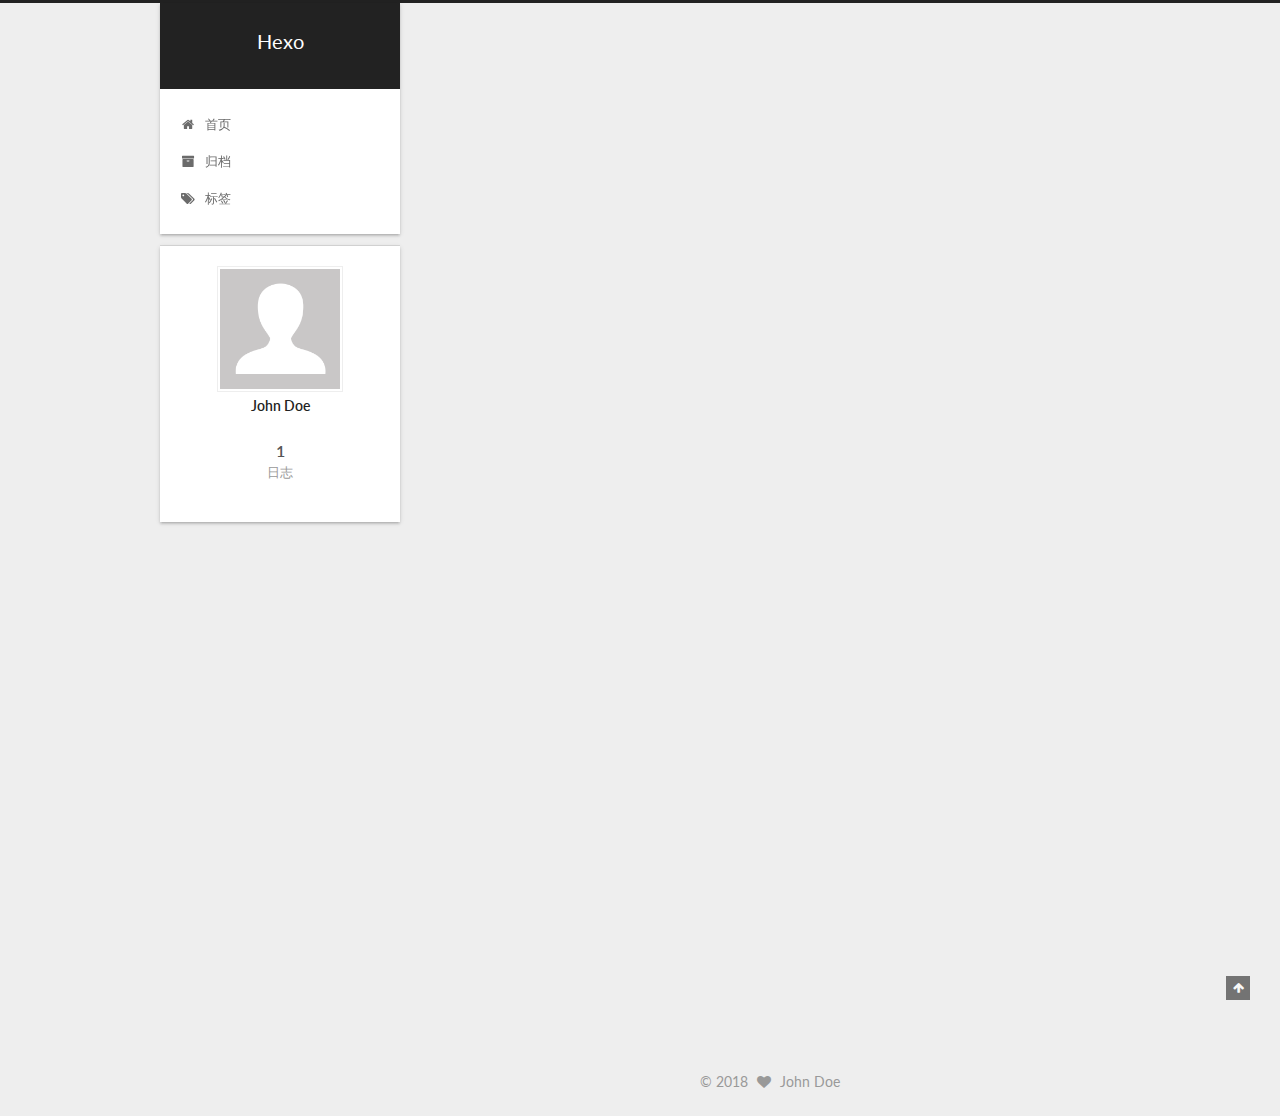
==== commit 0c89fc39: "Site updated: 2018-06-04 23:32:54" ====
--- a/index.html
+++ b/index.html
@@ -475,7 +475,7 @@
 </div>
 
 
-<div class="powered-by">
+<!-- <div class="powered-by">
   由 <a class="theme-link" href="https://hexo.io">Hexo</a> 强力驱动
 </div>
 
@@ -484,7 +484,7 @@
   <a class="theme-link" href="https://github.com/iissnan/hexo-theme-next">
     NexT.Gemini
   </a>
-</div>
+</div> -->
 
 
         
--- a/css/main.css
+++ b/css/main.css
@@ -1808,7 +1808,7 @@
   width: 4px;
   height: 4px;
   border-radius: 50%;
-  background: #32ff88;
+  background: #ff750b;
 }
 .links-of-blogroll {
   font-size: 13px;
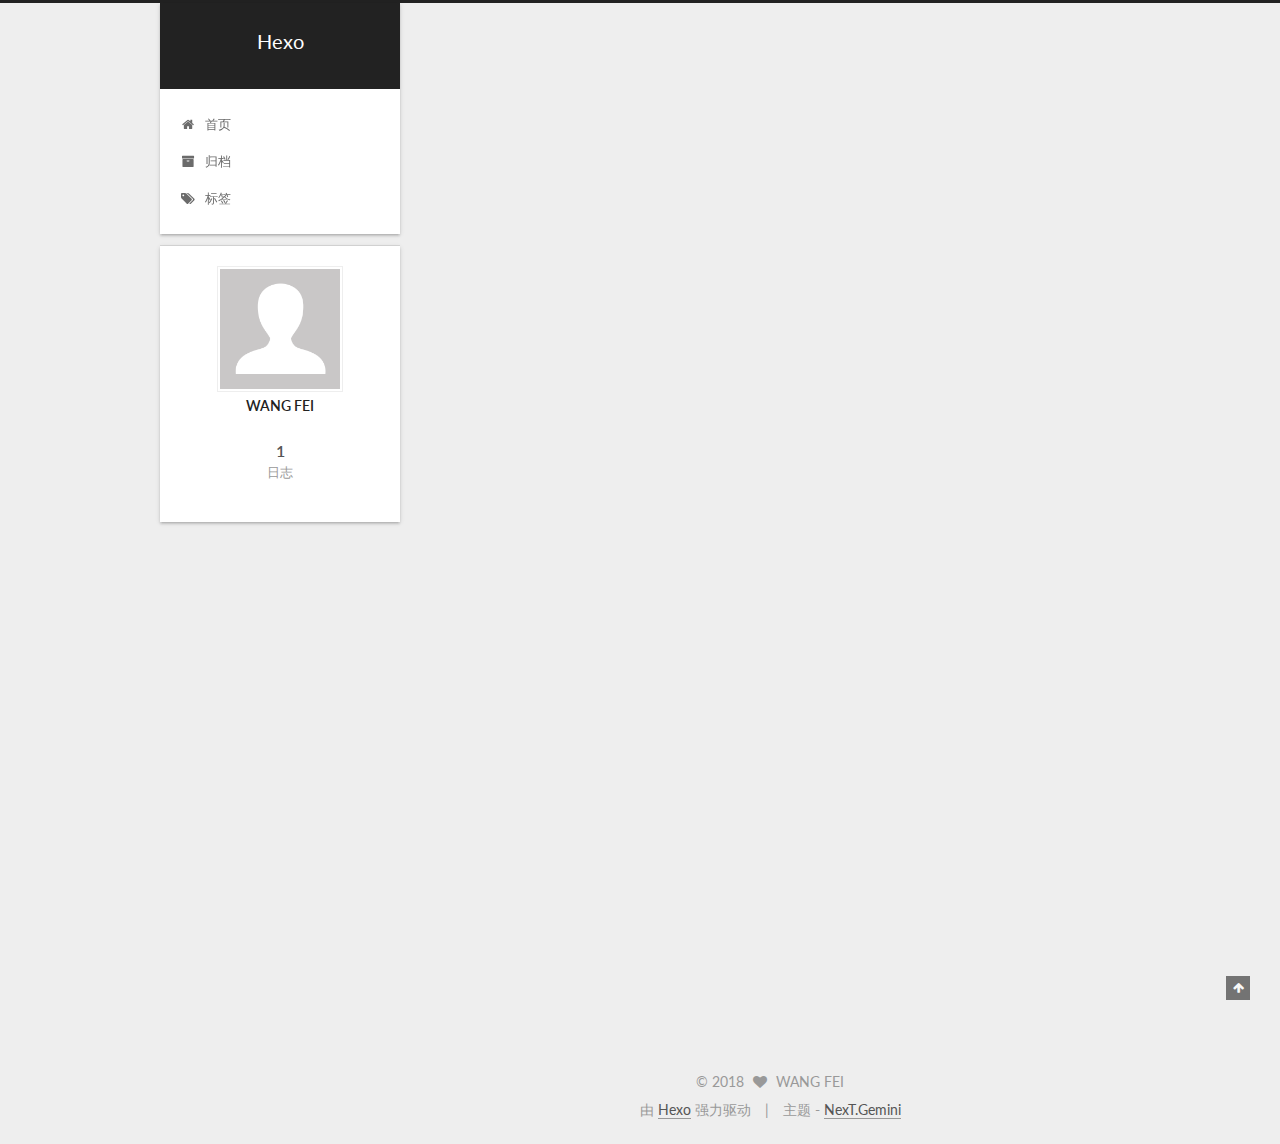
==== commit 63cde846: "Site updated: 2018-08-05 10:30:23" ====
--- a/index.html
+++ b/index.html
@@ -263,7 +263,7 @@
     <link itemprop="mainEntityOfPage" href="http://yoursite.com/2018/05/29/hello-world/">
 
     <span hidden itemprop="author" itemscope itemtype="http://schema.org/Person">
-      <meta itemprop="name" content="John Doe">
+      <meta itemprop="name" content="WANG FEI">
       <meta itemprop="description" content="">
       <meta itemprop="image" content="/images/avatar.gif">
     </span>
@@ -410,8 +410,8 @@
         <div class="site-author motion-element" itemprop="author" itemscope itemtype="http://schema.org/Person">
           <img class="site-author-image" itemprop="image"
                src="/images/avatar.gif"
-               alt="John Doe" />
-          <p class="site-author-name" itemprop="name">John Doe</p>
+               alt="WANG FEI" />
+          <p class="site-author-name" itemprop="name">WANG FEI</p>
            
               <p class="site-description motion-element" itemprop="description"></p>
           
@@ -471,11 +471,11 @@
   <span class="with-love">
     <i class="fa fa-heart"></i>
   </span>
-  <span class="author" itemprop="copyrightHolder">John Doe</span>
+  <span class="author" itemprop="copyrightHolder">WANG FEI</span>
 </div>
 
 
-<!-- <div class="powered-by">
+<div class="powered-by">
   由 <a class="theme-link" href="https://hexo.io">Hexo</a> 强力驱动
 </div>
 
@@ -484,7 +484,7 @@
   <a class="theme-link" href="https://github.com/iissnan/hexo-theme-next">
     NexT.Gemini
   </a>
-</div> -->
+</div>
 
 
         
--- a/css/main.css
+++ b/css/main.css
@@ -1808,7 +1808,7 @@
   width: 4px;
   height: 4px;
   border-radius: 50%;
-  background: #ff750b;
+  background: #6713ff;
 }
 .links-of-blogroll {
   font-size: 13px;
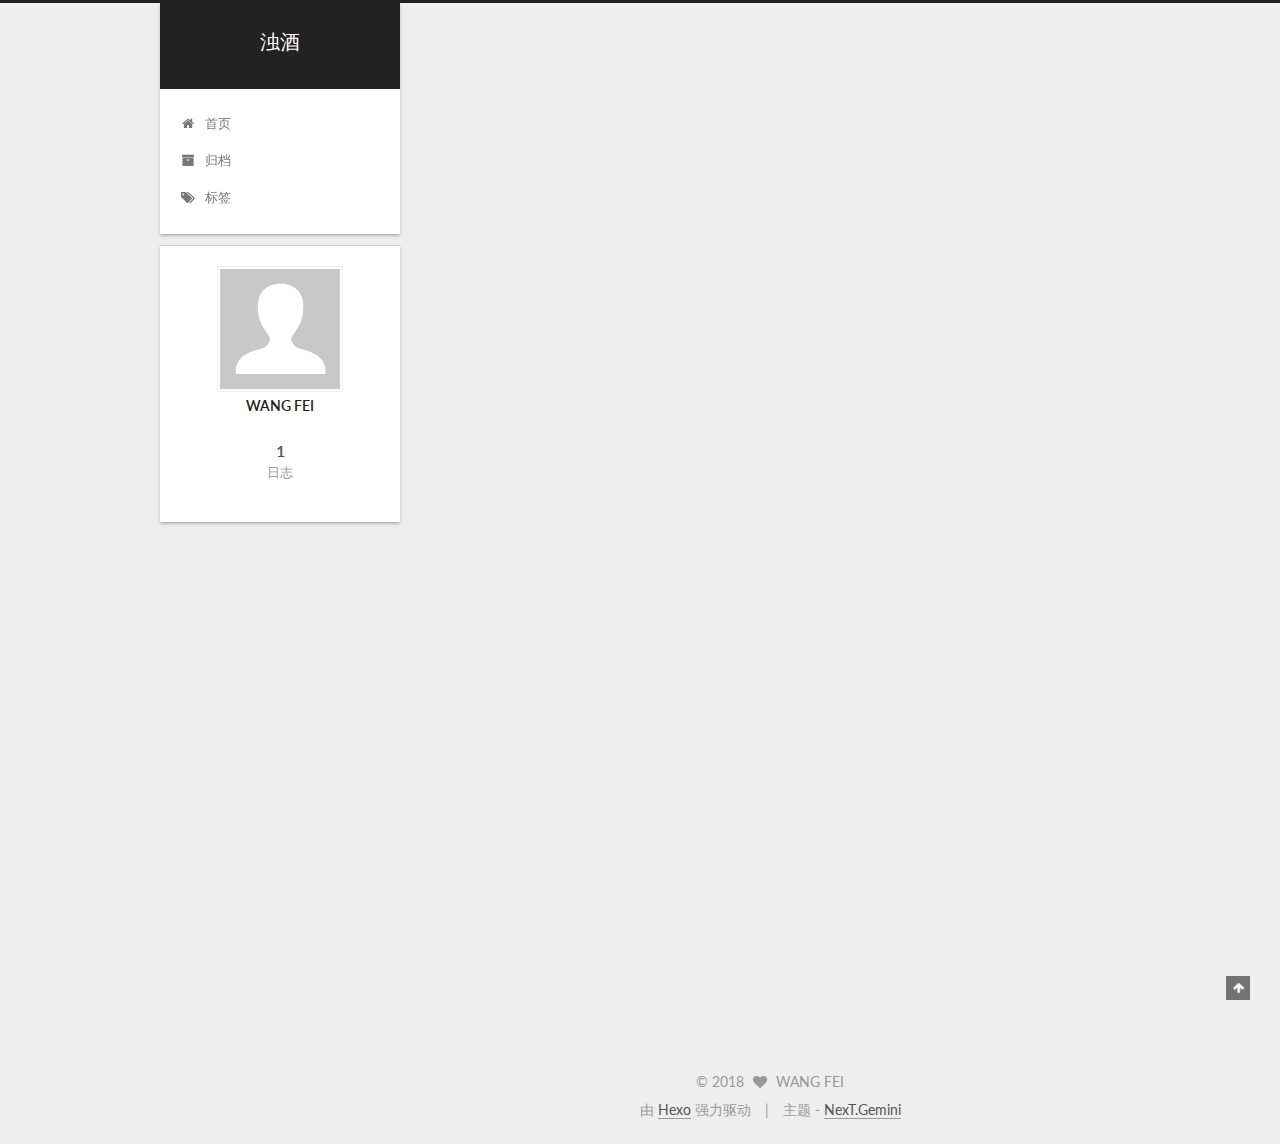
==== commit 03abdb5b: "Site updated: 2018-08-10 22:23:08" ====
--- a/index.html
+++ b/index.html
@@ -95,12 +95,12 @@
 
 
 <meta property="og:type" content="website">
-<meta property="og:title" content="Hexo">
+<meta property="og:title" content="浊酒">
 <meta property="og:url" content="http://yoursite.com/index.html">
-<meta property="og:site_name" content="Hexo">
+<meta property="og:site_name" content="浊酒">
 <meta property="og:locale" content="zh-Hans">
 <meta name="twitter:card" content="summary">
-<meta name="twitter:title" content="Hexo">
+<meta name="twitter:title" content="浊酒">
 
 
 
@@ -135,7 +135,7 @@
 
 
 
-  <title>Hexo</title>
+  <title>浊酒</title>
   
 
 
@@ -173,7 +173,7 @@
     <div class="custom-logo-site-title">
       <a href="/"  class="brand" rel="start">
         <span class="logo-line-before"><i></i></span>
-        <span class="site-title">Hexo</span>
+        <span class="site-title">浊酒</span>
         <span class="logo-line-after"><i></i></span>
       </a>
     </div>
@@ -269,7 +269,7 @@
     </span>
 
     <span hidden itemprop="publisher" itemscope itemtype="http://schema.org/Organization">
-      <meta itemprop="name" content="Hexo">
+      <meta itemprop="name" content="浊酒">
     </span>
 
     
--- a/css/main.css
+++ b/css/main.css
@@ -1808,7 +1808,7 @@
   width: 4px;
   height: 4px;
   border-radius: 50%;
-  background: #6713ff;
+  background: #d665f4;
 }
 .links-of-blogroll {
   font-size: 13px;
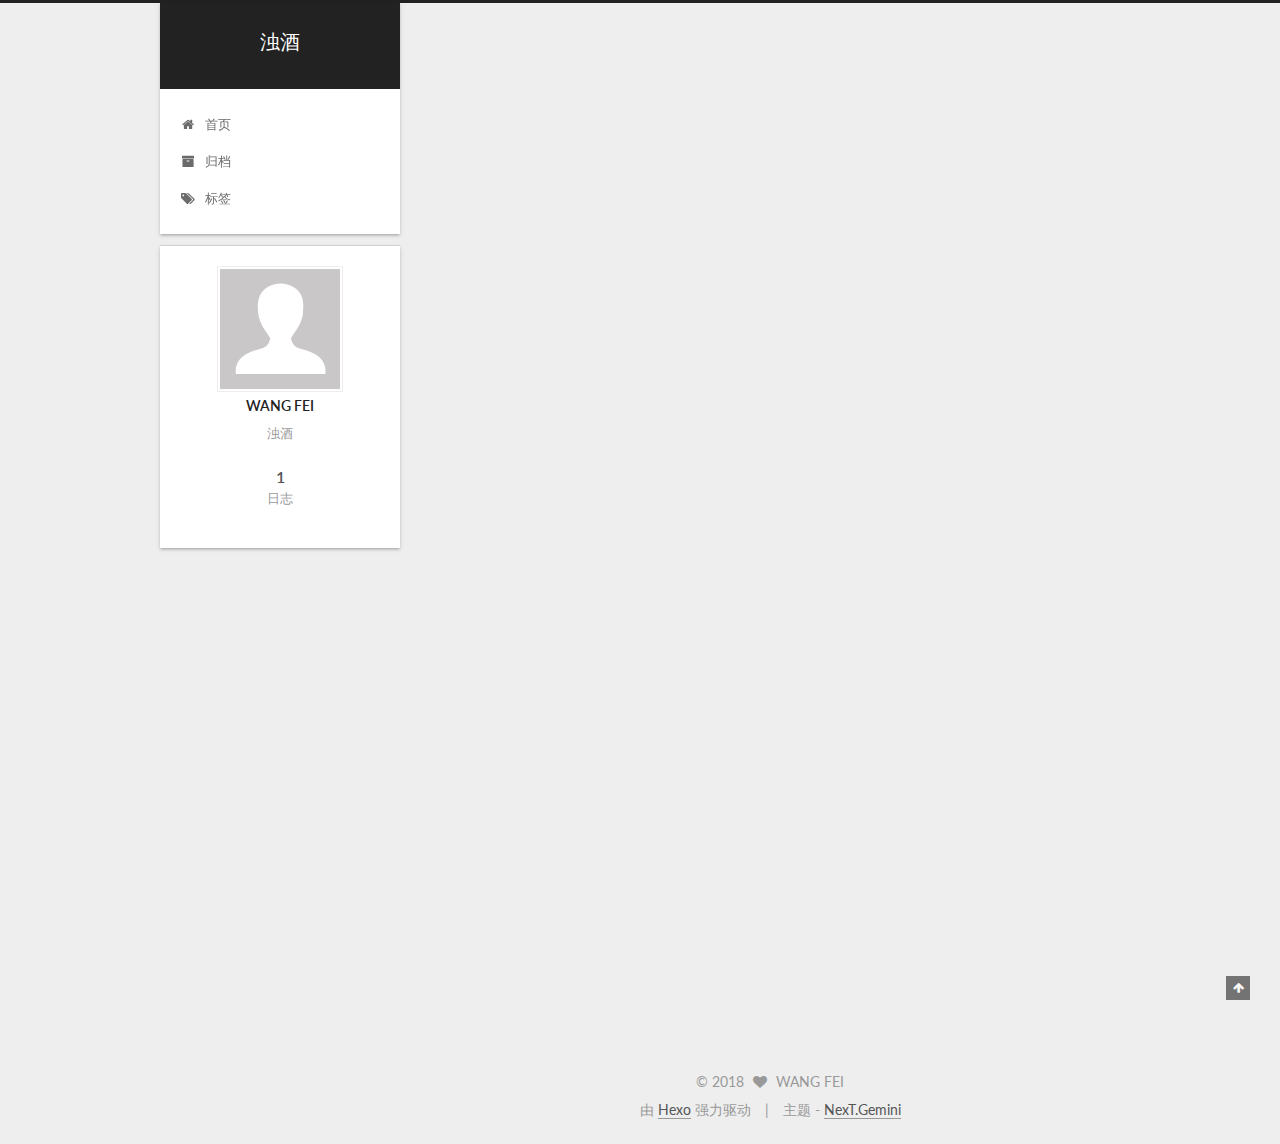
==== commit a3029c0e: "Site updated: 2018-08-10 22:31:42" ====
--- a/index.html
+++ b/index.html
@@ -94,13 +94,17 @@
 
 
 
+<meta name="description" content="浊酒">
+<meta name="keywords" content="博客">
 <meta property="og:type" content="website">
 <meta property="og:title" content="浊酒">
 <meta property="og:url" content="http://yoursite.com/index.html">
 <meta property="og:site_name" content="浊酒">
+<meta property="og:description" content="浊酒">
 <meta property="og:locale" content="zh-Hans">
 <meta name="twitter:card" content="summary">
 <meta name="twitter:title" content="浊酒">
+<meta name="twitter:description" content="浊酒">
 
 
 
@@ -413,7 +417,7 @@
                alt="WANG FEI" />
           <p class="site-author-name" itemprop="name">WANG FEI</p>
            
-              <p class="site-description motion-element" itemprop="description"></p>
+              <p class="site-description motion-element" itemprop="description">浊酒</p>
           
         </div>
         <nav class="site-state motion-element">
--- a/css/main.css
+++ b/css/main.css
@@ -1808,7 +1808,7 @@
   width: 4px;
   height: 4px;
   border-radius: 50%;
-  background: #d665f4;
+  background: #cc1d36;
 }
 .links-of-blogroll {
   font-size: 13px;
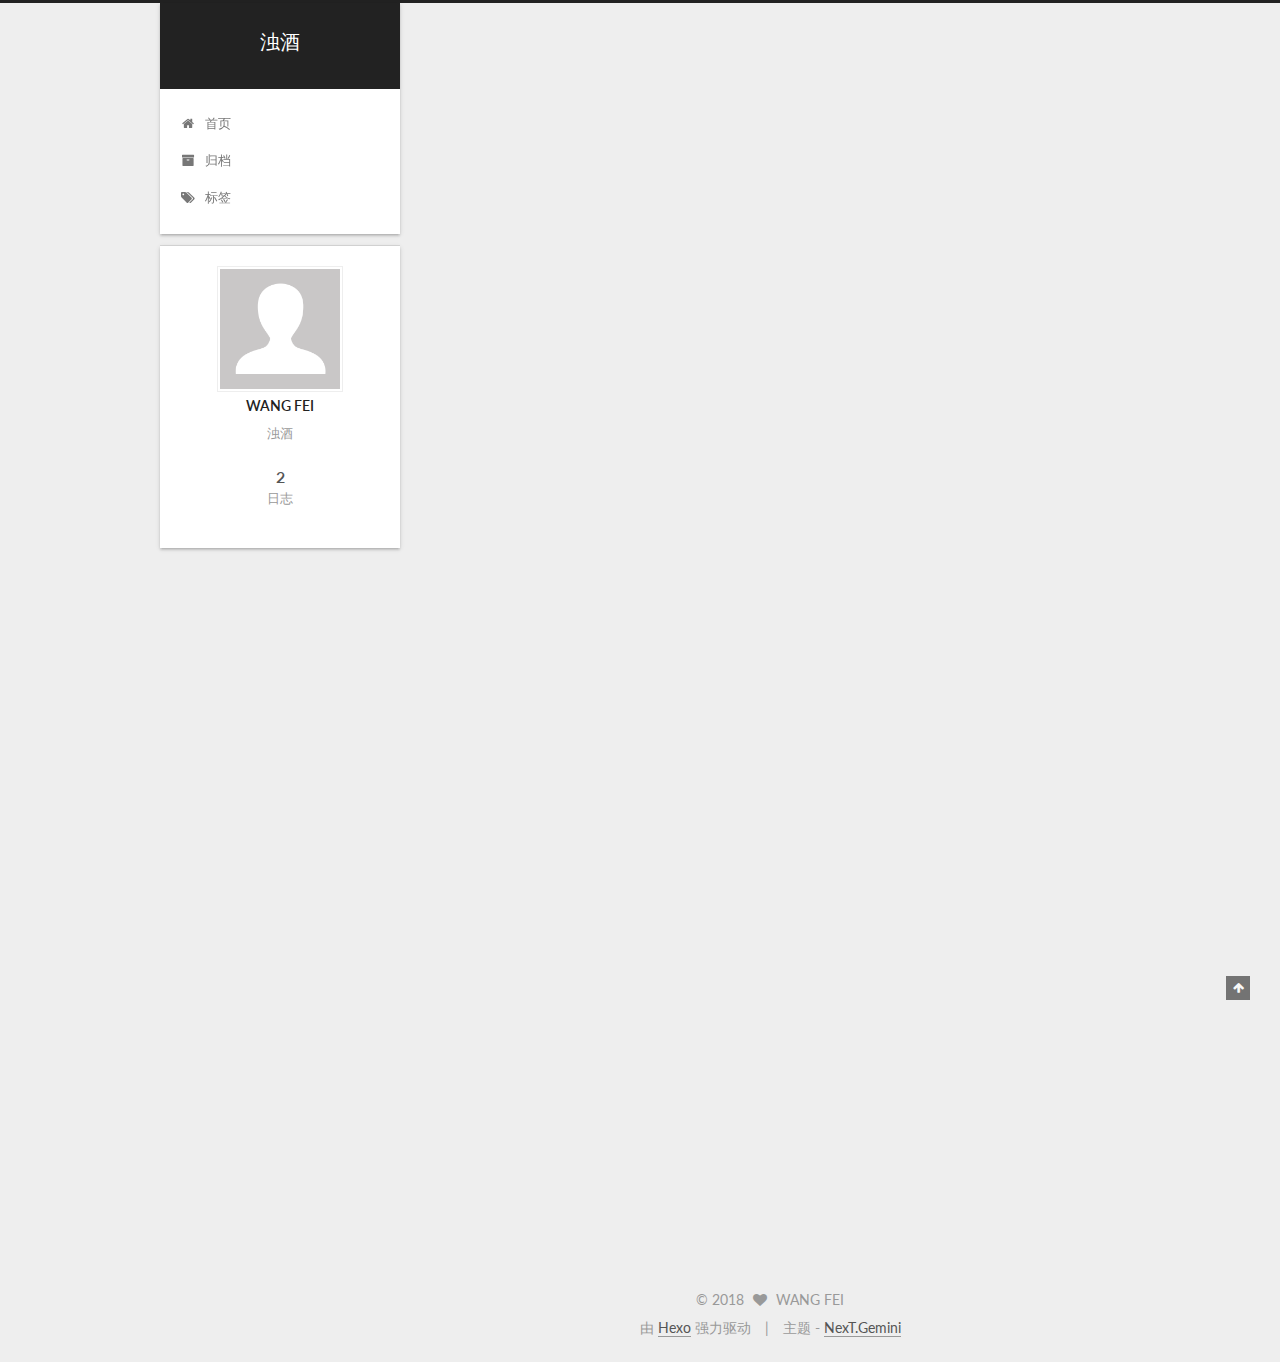
==== commit 559a1ef9: "Site updated: 2018-08-10 22:39:38" ====
--- a/index.html
+++ b/index.html
@@ -264,6 +264,125 @@
   
   
   <div class="post-block">
+    <link itemprop="mainEntityOfPage" href="http://yoursite.com/2018/08/10/测试/">
+
+    <span hidden itemprop="author" itemscope itemtype="http://schema.org/Person">
+      <meta itemprop="name" content="WANG FEI">
+      <meta itemprop="description" content="">
+      <meta itemprop="image" content="/images/avatar.gif">
+    </span>
+
+    <span hidden itemprop="publisher" itemscope itemtype="http://schema.org/Organization">
+      <meta itemprop="name" content="浊酒">
+    </span>
+
+    
+      <header class="post-header">
+
+        
+        
+          <h1 class="post-title" itemprop="name headline">
+                
+                <a class="post-title-link" href="/2018/08/10/测试/" itemprop="url">测试</a></h1>
+        
+
+        <div class="post-meta">
+          <span class="post-time">
+            
+              <span class="post-meta-item-icon">
+                <i class="fa fa-calendar-o"></i>
+              </span>
+              
+                <span class="post-meta-item-text">发表于</span>
+              
+              <time title="创建于" itemprop="dateCreated datePublished" datetime="2018-08-10T22:38:07+08:00">
+                2018-08-10
+              </time>
+            
+
+            
+
+            
+          </span>
+
+          
+
+          
+            
+          
+
+          
+          
+
+          
+
+          
+
+          
+
+        </div>
+      </header>
+    
+
+    
+    
+    
+    <div class="post-body" itemprop="articleBody">
+
+      
+      
+
+      
+        
+          
+            
+          
+        
+      
+    </div>
+    
+    
+    
+
+    
+
+    
+
+    
+
+    <footer class="post-footer">
+      
+
+      
+
+      
+
+      
+      
+        <div class="post-eof"></div>
+      
+    </footer>
+  </div>
+  
+  
+  
+  </article>
+
+
+    
+      
+
+  
+
+  
+  
+  
+
+  <article class="post post-type-normal" itemscope itemtype="http://schema.org/Article">
+  
+  
+  
+  <div class="post-block">
     <link itemprop="mainEntityOfPage" href="http://yoursite.com/2018/05/29/hello-world/">
 
     <span hidden itemprop="author" itemscope itemtype="http://schema.org/Person">
@@ -425,7 +544,7 @@
           
             <div class="site-state-item site-state-posts">
               <a href="/archives/">
-                <span class="site-state-item-count">1</span>
+                <span class="site-state-item-count">2</span>
                 <span class="site-state-item-name">日志</span>
               </a>
             </div>
--- a/css/main.css
+++ b/css/main.css
@@ -1808,7 +1808,7 @@
   width: 4px;
   height: 4px;
   border-radius: 50%;
-  background: #cc1d36;
+  background: #ff2b54;
 }
 .links-of-blogroll {
   font-size: 13px;
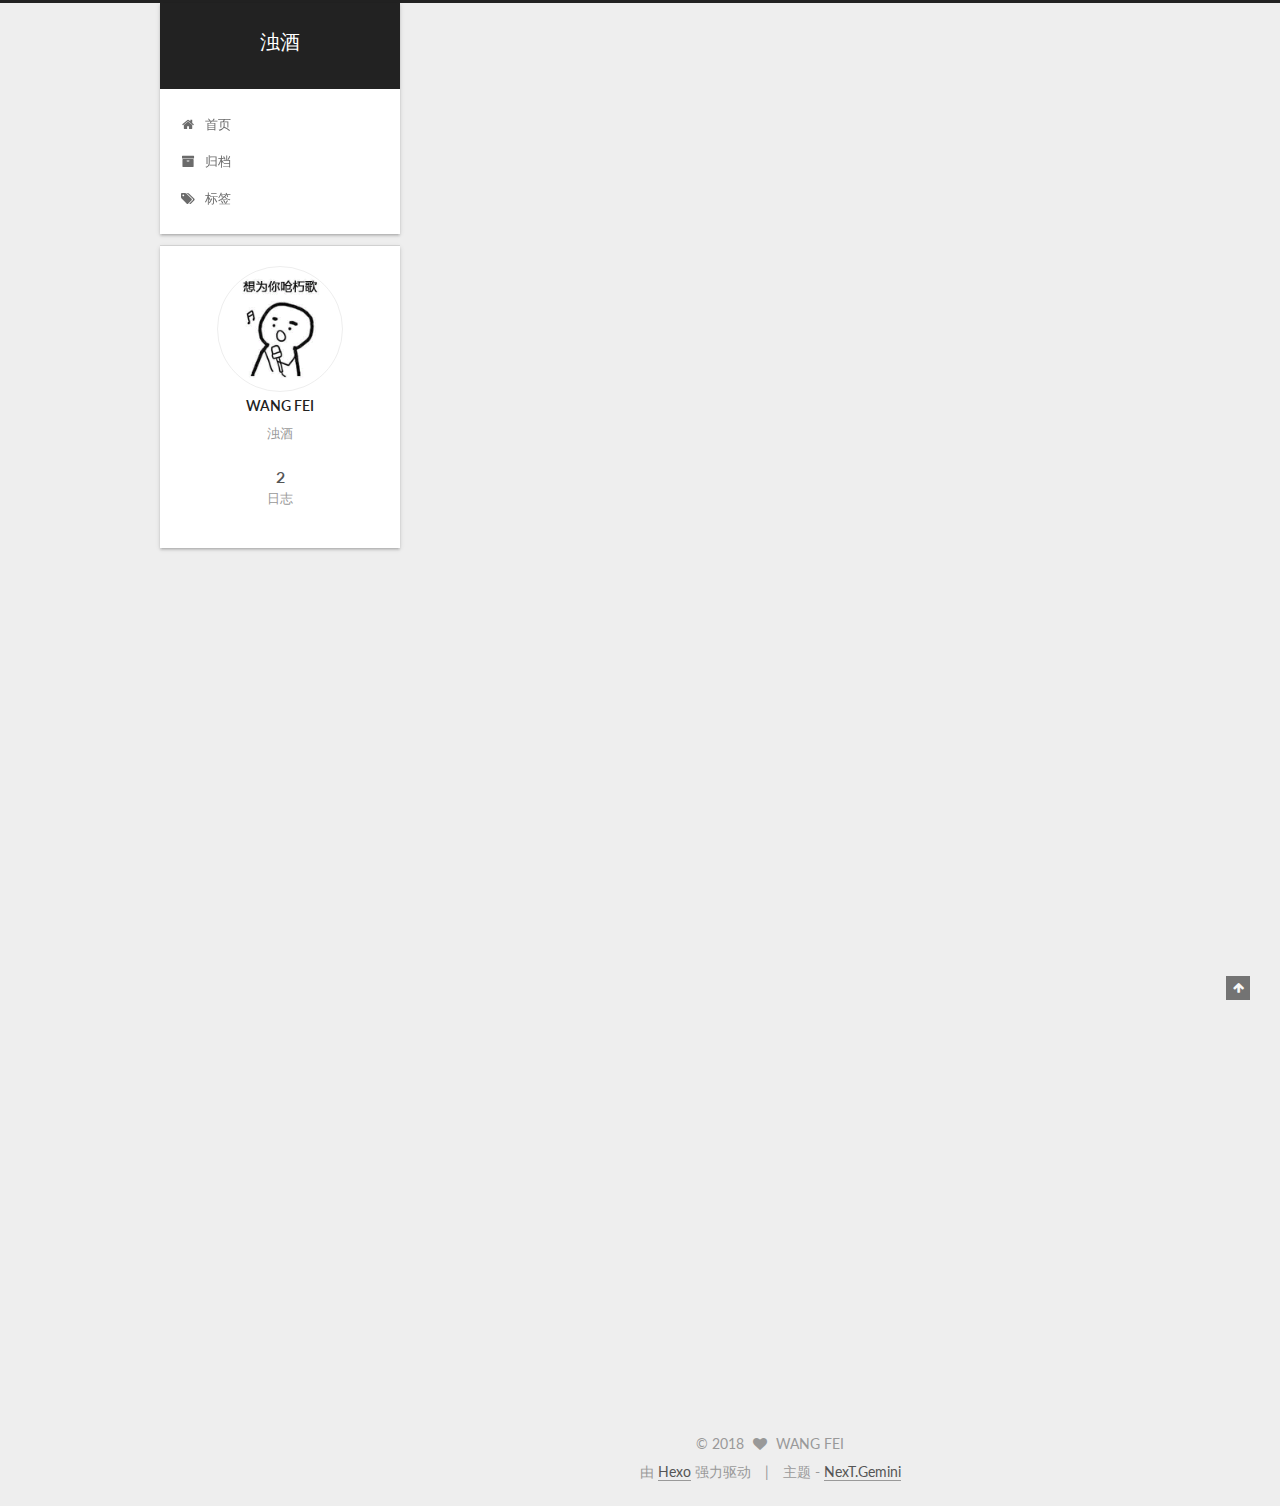
==== commit a223b068: "Site updated: 2018-08-11 01:06:40" ====
--- a/index.html
+++ b/index.html
@@ -335,7 +335,10 @@
       
         
           
-            
+            <p>1.1111</p>
+<p>2.1222</p>
+<p>3.2222</p>
+
           
         
       
--- a/css/main.css
+++ b/css/main.css
@@ -1724,6 +1724,46 @@
   max-width: 120px;
   height: auto;
   border: 1px solid #eee;
+/* 头像圆形 */
+  border-radius: 80px;
+  -webkit-border-radius: 80px;
+  -moz-border-radius: 80px;
+  box-shadow: inset 0 -1px 0 #333 sf;
+/* 设置循环动画 [animation: (play)动画名称 (2s)动画播放时长单位秒或微秒 (ase-out)动画播放的速度曲线为以低速结束 
+    (1s)等待1秒然后开始动画 (1)动画播放次数(infinite为循环播放) ]*/
+/* 鼠标经过头像旋转360度 */
+  -webkit-transition: -webkit-transform 1s ease-out;
+  -moz-transition: -moz-transform 1s ease-out;
+  transition: transform 1s ease-out;
+}
+img:hover {
+/* 鼠标经过停止头像旋转 
+  -webkit-animation-play-state:paused;
+  animation-play-state:paused;*/
+/* 鼠标经过头像旋转360度 */
+  -webkit-transform: rotateZ(360deg);
+  -moz-transform: rotateZ(360deg);
+  -webkit-transform: rotateZ(360deg);
+  -moz-transform: rotateZ(360deg);
+  -ms-transform: rotateZ(360deg);
+  -o-transform: rotateZ(360deg);
+  transform: rotateZ(360deg);
+}
+@-webkit-keyframes play {
+  0% {
+    -webkit-transform: rotateZ(0deg);
+  }
+  100% {
+    -webkit-transform: rotateZ(-360deg);
+  }
+}
+@-moz-keyframes play {
+  0% {
+    -moz-transform: rotateZ(0deg);
+  }
+  100% {
+    -moz-transform: rotateZ(-360deg);
+  }
 }
 .site-author-name {
   margin: 0;
@@ -1736,6 +1776,70 @@
   text-align: center;
   font-size: 13px;
   color: #999;
+}
+@-moz-keyframes play {
+  0% {
+    -webkit-transform: rotateZ(0deg);
+    -moz-transform: rotateZ(0deg);
+    -ms-transform: rotateZ(0deg);
+    -o-transform: rotateZ(0deg);
+    transform: rotateZ(0deg);
+  }
+  100% {
+    -webkit-transform: rotateZ(-360deg);
+    -moz-transform: rotateZ(-360deg);
+    -ms-transform: rotateZ(-360deg);
+    -o-transform: rotateZ(-360deg);
+    transform: rotateZ(-360deg);
+  }
+}
+@-webkit-keyframes play {
+  0% {
+    -webkit-transform: rotateZ(0deg);
+    -moz-transform: rotateZ(0deg);
+    -ms-transform: rotateZ(0deg);
+    -o-transform: rotateZ(0deg);
+    transform: rotateZ(0deg);
+  }
+  100% {
+    -webkit-transform: rotateZ(-360deg);
+    -moz-transform: rotateZ(-360deg);
+    -ms-transform: rotateZ(-360deg);
+    -o-transform: rotateZ(-360deg);
+    transform: rotateZ(-360deg);
+  }
+}
+@-o-keyframes play {
+  0% {
+    -webkit-transform: rotateZ(0deg);
+    -moz-transform: rotateZ(0deg);
+    -ms-transform: rotateZ(0deg);
+    -o-transform: rotateZ(0deg);
+    transform: rotateZ(0deg);
+  }
+  100% {
+    -webkit-transform: rotateZ(-360deg);
+    -moz-transform: rotateZ(-360deg);
+    -ms-transform: rotateZ(-360deg);
+    -o-transform: rotateZ(-360deg);
+    transform: rotateZ(-360deg);
+  }
+}
+@keyframes play {
+  0% {
+    -webkit-transform: rotateZ(0deg);
+    -moz-transform: rotateZ(0deg);
+    -ms-transform: rotateZ(0deg);
+    -o-transform: rotateZ(0deg);
+    transform: rotateZ(0deg);
+  }
+  100% {
+    -webkit-transform: rotateZ(-360deg);
+    -moz-transform: rotateZ(-360deg);
+    -ms-transform: rotateZ(-360deg);
+    -o-transform: rotateZ(-360deg);
+    transform: rotateZ(-360deg);
+  }
 }
 .site-state {
   overflow: hidden;
@@ -1808,7 +1912,7 @@
   width: 4px;
   height: 4px;
   border-radius: 50%;
-  background: #ff2b54;
+  background: #55ffa6;
 }
 .links-of-blogroll {
   font-size: 13px;
